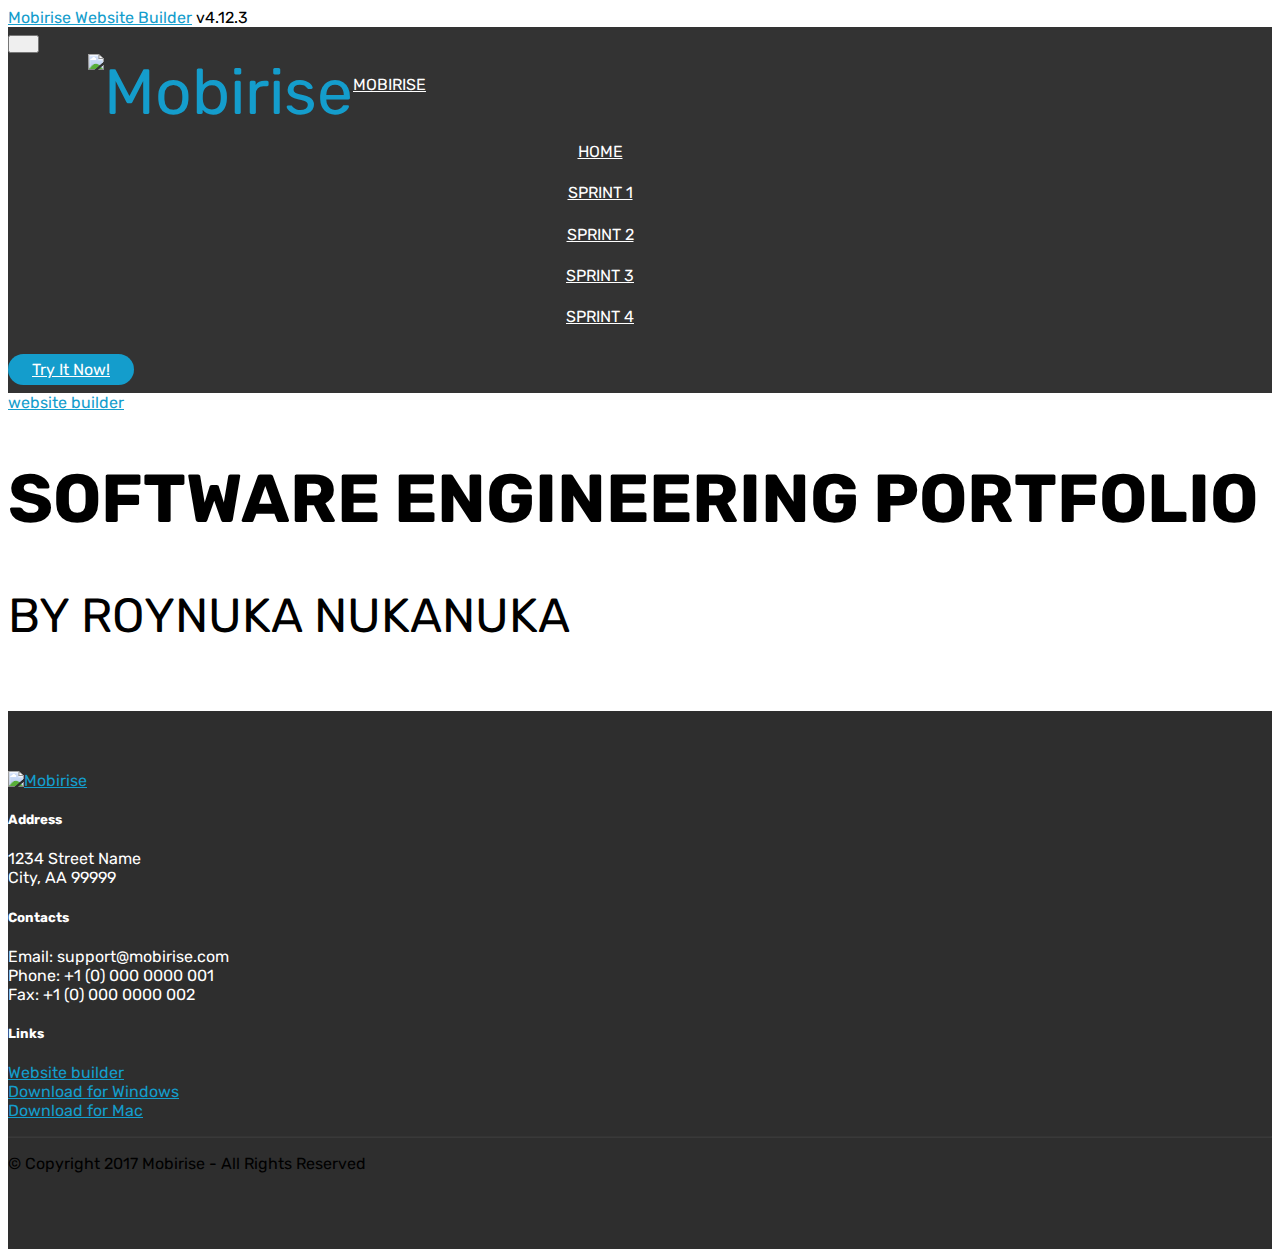
==== index.html @ 0e2e5649 "create github pages" ====
<!DOCTYPE html>
<html  >
<head>
  <!-- Site made with Mobirise Website Builder v4.12.3, https://mobirise.com -->
  <meta charset="UTF-8">
  <meta http-equiv="X-UA-Compatible" content="IE=edge">
  <meta name="generator" content="Mobirise v4.12.3, mobirise.com">
  <meta name="viewport" content="width=device-width, initial-scale=1, minimum-scale=1">
  <link rel="shortcut icon" href="assets/images/logo2.png" type="image/x-icon">
  <meta name="description" content="">
  
  
  <title>Home</title>
  <link rel="stylesheet" href="assets/web/assets/mobirise-icons/mobirise-icons.css">
  <link rel="stylesheet" href="assets/bootstrap/css/bootstrap.min.css">
  <link rel="stylesheet" href="assets/bootstrap/css/bootstrap-grid.min.css">
  <link rel="stylesheet" href="assets/bootstrap/css/bootstrap-reboot.min.css">
  <link rel="stylesheet" href="assets/socicon/css/styles.css">
  <link rel="stylesheet" href="assets/tether/tether.min.css">
  <link rel="stylesheet" href="assets/dropdown/css/style.css">
  <link rel="stylesheet" href="assets/theme/css/style.css">
  <link rel="preload" as="style" href="assets/mobirise/css/mbr-additional.css"><link rel="stylesheet" href="assets/mobirise/css/mbr-additional.css" type="text/css">
  
  
  
</head>
<body>
  <section class="menu cid-qTkzRZLJNu" once="menu" id="menu1-0">

    

    <nav class="navbar navbar-expand beta-menu navbar-dropdown align-items-center navbar-fixed-top navbar-toggleable-sm">
        <button class="navbar-toggler navbar-toggler-right" type="button" data-toggle="collapse" data-target="#navbarSupportedContent" aria-controls="navbarSupportedContent" aria-expanded="false" aria-label="Toggle navigation">
            <div class="hamburger">
                <span></span>
                <span></span>
                <span></span>
                <span></span>
            </div>
        </button>
        <div class="menu-logo">
            <div class="navbar-brand">
                <span class="navbar-logo">
                    <a href="https://mobirise.com">
                         <img src="assets/images/logo2.png" alt="Mobirise" style="height: 3.8rem;">
                    </a>
                </span>
                <span class="navbar-caption-wrap">
                    <a class="navbar-caption text-white display-4" href="https://mobirise.com">
                        MOBIRISE
                    </a>
                </span>
            </div>
        </div>
        <div class="collapse navbar-collapse" id="navbarSupportedContent">
            <ul class="navbar-nav nav-dropdown" data-app-modern-menu="true"><li class="nav-item">
                    <a class="nav-link link text-white display-4" href="index.html">
                        
                        HOME</a>
                </li><li class="nav-item"><a class="nav-link link text-white display-4" href="page1.html">
                        
                        SPRINT 1</a></li>
                <li class="nav-item">
                    <a class="nav-link link text-white display-4" href="page2.html">SPRINT 2</a>
                </li><li class="nav-item"><a class="nav-link link text-white display-4" href="page3.html">SPRINT 3</a></li><li class="nav-item"><a class="nav-link link text-white display-4" href="page3.html">SPRINT 4</a></li></ul>
            <div class="navbar-buttons mbr-section-btn"><a class="btn btn-sm btn-primary display-4" href="https://mobirise.com">
                    <span class="mbri-save mbr-iconfont mbr-iconfont-btn "></span>
                    Try It Now!
                </a></div>
        </div>
    </nav>
</section>

<section class="engine"><a href="https://mobirise.info/c">website builder</a></section><section class="cid-qTkA127IK8 mbr-fullscreen mbr-parallax-background" id="header2-1">

    

    

    <div class="container align-center">
        <div class="row justify-content-md-center">
            <div class="mbr-white col-md-10">
                <h1 class="mbr-section-title mbr-bold pb-3 mbr-fonts-style display-1">SOFTWARE ENGINEERING PORTFOLIO</h1>
                
                <p class="mbr-text pb-3 mbr-fonts-style display-2">BY ROYNUKA NUKANUKA</p>
                <div class="mbr-section-btn"><a class="btn btn-md btn-white-outline display-4" href="https://mobirise.com">LETS START</a></div>
            </div>
        </div>
    </div>
    <div class="mbr-arrow hidden-sm-down" aria-hidden="true">
        <a href="#next">
            <i class="mbri-down mbr-iconfont"></i>
        </a>
    </div>
</section>

<section class="cid-qTkAaeaxX5" id="footer1-2">

    

    

    <div class="container">
        <div class="media-container-row content text-white">
            <div class="col-12 col-md-3">
                <div class="media-wrap">
                    <a href="https://mobirise.com/">
                        <img src="assets/images/logo2.png" alt="Mobirise">
                    </a>
                </div>
            </div>
            <div class="col-12 col-md-3 mbr-fonts-style display-7">
                <h5 class="pb-3">
                    Address
                </h5>
                <p class="mbr-text">
                    1234 Street Name
                    <br>City, AA 99999
                </p>
            </div>
            <div class="col-12 col-md-3 mbr-fonts-style display-7">
                <h5 class="pb-3">
                    Contacts
                </h5>
                <p class="mbr-text">
                    Email: support@mobirise.com
                    <br>Phone: +1 (0) 000 0000 001
                    <br>Fax: +1 (0) 000 0000 002
                </p>
            </div>
            <div class="col-12 col-md-3 mbr-fonts-style display-7">
                <h5 class="pb-3">
                    Links
                </h5>
                <p class="mbr-text">
                    <a class="text-primary" href="https://mobirise.com/">Website builder</a>
                    <br><a class="text-primary" href="https://mobirise.com/mobirise-free-win.zip">Download for Windows</a>
                    <br><a class="text-primary" href="https://mobirise.com/mobirise-free-mac.zip">Download for Mac</a>
                </p>
            </div>
        </div>
        <div class="footer-lower">
            <div class="media-container-row">
                <div class="col-sm-12">
                    <hr>
                </div>
            </div>
            <div class="media-container-row mbr-white">
                <div class="col-sm-6 copyright">
                    <p class="mbr-text mbr-fonts-style display-7">
                        © Copyright 2017 Mobirise - All Rights Reserved
                    </p>
                </div>
                <div class="col-md-6">
                    <div class="social-list align-right">
                        <div class="soc-item">
                            <a href="https://twitter.com/mobirise" target="_blank">
                                <span class="socicon-twitter socicon mbr-iconfont mbr-iconfont-social"></span>
                            </a>
                        </div>
                        <div class="soc-item">
                            <a href="https://www.facebook.com/pages/Mobirise/1616226671953247" target="_blank">
                                <span class="socicon-facebook socicon mbr-iconfont mbr-iconfont-social"></span>
                            </a>
                        </div>
                        <div class="soc-item">
                            <a href="https://www.youtube.com/c/mobirise" target="_blank">
                                <span class="socicon-youtube socicon mbr-iconfont mbr-iconfont-social"></span>
                            </a>
                        </div>
                        <div class="soc-item">
                            <a href="https://instagram.com/mobirise" target="_blank">
                                <span class="socicon-instagram socicon mbr-iconfont mbr-iconfont-social"></span>
                            </a>
                        </div>
                        <div class="soc-item">
                            <a href="https://plus.google.com/u/0/+Mobirise" target="_blank">
                                <span class="socicon-googleplus socicon mbr-iconfont mbr-iconfont-social"></span>
                            </a>
                        </div>
                        <div class="soc-item">
                            <a href="https://www.behance.net/Mobirise" target="_blank">
                                <span class="socicon-behance socicon mbr-iconfont mbr-iconfont-social"></span>
                            </a>
                        </div>
                    </div>
                </div>
            </div>
        </div>
    </div>
</section>


  <script src="assets/web/assets/jquery/jquery.min.js"></script>
  <script src="assets/popper/popper.min.js"></script>
  <script src="assets/bootstrap/js/bootstrap.min.js"></script>
  <script src="assets/tether/tether.min.js"></script>
  <script src="assets/dropdown/js/nav-dropdown.js"></script>
  <script src="assets/dropdown/js/navbar-dropdown.js"></script>
  <script src="assets/touchswipe/jquery.touch-swipe.min.js"></script>
  <script src="assets/parallax/jarallax.min.js"></script>
  <script src="assets/smoothscroll/smooth-scroll.js"></script>
  <script src="assets/theme/js/script.js"></script>
  
  
</body>
</html>
---- assets/mobirise/css/mbr-additional.css ----
@import url(https://fonts.googleapis.com/css?family=Rubik:300,300i,400,400i,500,500i,700,700i,900,900i&display=swap);





body {
  font-family: Rubik;
}
.display-1 {
  font-family: 'Rubik', sans-serif;
  font-size: 4.25rem;
  font-display: swap;
}
.display-1 > .mbr-iconfont {
  font-size: 6.8rem;
}
.display-2 {
  font-family: 'Rubik', sans-serif;
  font-size: 3rem;
  font-display: swap;
}
.display-2 > .mbr-iconfont {
  font-size: 4.8rem;
}
.display-4 {
  font-family: 'Rubik', sans-serif;
  font-size: 1rem;
  font-display: swap;
}
.display-4 > .mbr-iconfont {
  font-size: 1.6rem;
}
.display-5 {
  font-family: 'Rubik', sans-serif;
  font-size: 1.5rem;
  font-display: swap;
}
.display-5 > .mbr-iconfont {
  font-size: 2.4rem;
}
.display-7 {
  font-family: 'Rubik', sans-serif;
  font-size: 1rem;
  font-display: swap;
}
.display-7 > .mbr-iconfont {
  font-size: 1.6rem;
}
/* ---- Fluid typography for mobile devices ---- */
/* 1.4 - font scale ratio ( bootstrap == 1.42857 ) */
/* 100vw - current viewport width */
/* (48 - 20)  48 == 48rem == 768px, 20 == 20rem == 320px(minimal supported viewport) */
/* 0.65 - min scale variable, may vary */
@media (max-width: 768px) {
  .display-1 {
    font-size: 3.4rem;
    font-size: calc( 2.1374999999999997rem + (4.25 - 2.1374999999999997) * ((100vw - 20rem) / (48 - 20)));
    line-height: calc( 1.4 * (2.1374999999999997rem + (4.25 - 2.1374999999999997) * ((100vw - 20rem) / (48 - 20))));
  }
  .display-2 {
    font-size: 2.4rem;
    font-size: calc( 1.7rem + (3 - 1.7) * ((100vw - 20rem) / (48 - 20)));
    line-height: calc( 1.4 * (1.7rem + (3 - 1.7) * ((100vw - 20rem) / (48 - 20))));
  }
  .display-4 {
    font-size: 0.8rem;
    font-size: calc( 1rem + (1 - 1) * ((100vw - 20rem) / (48 - 20)));
    line-height: calc( 1.4 * (1rem + (1 - 1) * ((100vw - 20rem) / (48 - 20))));
  }
  .display-5 {
    font-size: 1.2rem;
    font-size: calc( 1.175rem + (1.5 - 1.175) * ((100vw - 20rem) / (48 - 20)));
    line-height: calc( 1.4 * (1.175rem + (1.5 - 1.175) * ((100vw - 20rem) / (48 - 20))));
  }
}
/* Buttons */
.btn {
  padding: 1rem 3rem;
  border-radius: 3px;
}
.btn-sm {
  padding: 0.6rem 1.5rem;
  border-radius: 3px;
}
.btn-md {
  padding: 1rem 3rem;
  border-radius: 3px;
}
.btn-lg {
  padding: 1.2rem 3.2rem;
  border-radius: 3px;
}
.bg-primary {
  background-color: #149dcc !important;
}
.bg-success {
  background-color: #f7ed4a !important;
}
.bg-info {
  background-color: #82786e !important;
}
.bg-warning {
  background-color: #879a9f !important;
}
.bg-danger {
  background-color: #b1a374 !important;
}
.btn-primary,
.btn-primary:active {
  background-color: #149dcc !important;
  border-color: #149dcc !important;
  color: #ffffff !important;
}
.btn-primary:hover,
.btn-primary:focus,
.btn-primary.focus,
.btn-primary.active {
  color: #ffffff !important;
  background-color: #0d6786 !important;
  border-color: #0d6786 !important;
}
.btn-primary.disabled,
.btn-primary:disabled {
  color: #ffffff !important;
  background-color: #0d6786 !important;
  border-color: #0d6786 !important;
}
.btn-secondary,
.btn-secondary:active {
  background-color: #ff3366 !important;
  border-color: #ff3366 !important;
  color: #ffffff !important;
}
.btn-secondary:hover,
.btn-secondary:focus,
.btn-secondary.focus,
.btn-secondary.active {
  color: #ffffff !important;
  background-color: #e50039 !important;
  border-color: #e50039 !important;
}
.btn-secondary.disabled,
.btn-secondary:disabled {
  color: #ffffff !important;
  background-color: #e50039 !important;
  border-color: #e50039 !important;
}
.btn-info,
.btn-info:active {
  background-color: #82786e !important;
  border-color: #82786e !important;
  color: #ffffff !important;
}
.btn-info:hover,
.btn-info:focus,
.btn-info.focus,
.btn-info.active {
  color: #ffffff !important;
  background-color: #59524b !important;
  border-color: #59524b !important;
}
.btn-info.disabled,
.btn-info:disabled {
  color: #ffffff !important;
  background-color: #59524b !important;
  border-color: #59524b !important;
}
.btn-success,
.btn-success:active {
  background-color: #f7ed4a !important;
  border-color: #f7ed4a !important;
  color: #3f3c03 !important;
}
.btn-success:hover,
.btn-success:focus,
.btn-success.focus,
.btn-success.active {
  color: #3f3c03 !important;
  background-color: #eadd0a !important;
  border-color: #eadd0a !important;
}
.btn-success.disabled,
.btn-success:disabled {
  color: #3f3c03 !important;
  background-color: #eadd0a !important;
  border-color: #eadd0a !important;
}
.btn-warning,
.btn-warning:active {
  background-color: #879a9f !important;
  border-color: #879a9f !important;
  color: #ffffff !important;
}
.btn-warning:hover,
.btn-warning:focus,
.btn-warning.focus,
.btn-warning.active {
  color: #ffffff !important;
  background-color: #617479 !important;
  border-color: #617479 !important;
}
.btn-warning.disabled,
.btn-warning:disabled {
  color: #ffffff !important;
  background-color: #617479 !important;
  border-color: #617479 !important;
}
.btn-danger,
.btn-danger:active {
  background-color: #b1a374 !important;
  border-color: #b1a374 !important;
  color: #ffffff !important;
}
.btn-danger:hover,
.btn-danger:focus,
.btn-danger.focus,
.btn-danger.active {
  color: #ffffff !important;
  background-color: #8b7d4e !important;
  border-color: #8b7d4e !important;
}
.btn-danger.disabled,
.btn-danger:disabled {
  color: #ffffff !important;
  background-color: #8b7d4e !important;
  border-color: #8b7d4e !important;
}
.btn-white {
  color: #333333 !important;
}
.btn-white,
.btn-white:active {
  background-color: #ffffff !important;
  border-color: #ffffff !important;
  color: #808080 !important;
}
.btn-white:hover,
.btn-white:focus,
.btn-white.focus,
.btn-white.active {
  color: #808080 !important;
  background-color: #d9d9d9 !important;
  border-color: #d9d9d9 !important;
}
.btn-white.disabled,
.btn-white:disabled {
  color: #808080 !important;
  background-color: #d9d9d9 !important;
  border-color: #d9d9d9 !important;
}
.btn-black,
.btn-black:active {
  background-color: #333333 !important;
  border-color: #333333 !important;
  color: #ffffff !important;
}
.btn-black:hover,
.btn-black:focus,
.btn-black.focus,
.btn-black.active {
  color: #ffffff !important;
  background-color: #0d0d0d !important;
  border-color: #0d0d0d !important;
}
.btn-black.disabled,
.btn-black:disabled {
  color: #ffffff !important;
  background-color: #0d0d0d !important;
  border-color: #0d0d0d !important;
}
.btn-primary-outline,
.btn-primary-outline:active {
  background: none;
  border-color: #0b566f;
  color: #0b566f;
}
.btn-primary-outline:hover,
.btn-primary-outline:focus,
.btn-primary-outline.focus,
.btn-primary-outline.active {
  color: #ffffff;
  background-color: #149dcc;
  border-color: #149dcc;
}
.btn-primary-outline.disabled,
.btn-primary-outline:disabled {
  color: #ffffff !important;
  background-color: #149dcc !important;
  border-color: #149dcc !important;
}
.btn-secondary-outline,
.btn-secondary-outline:active {
  background: none;
  border-color: #cc0033;
  color: #cc0033;
}
.btn-secondary-outline:hover,
.btn-secondary-outline:focus,
.btn-secondary-outline.focus,
.btn-secondary-outline.active {
  color: #ffffff;
  background-color: #ff3366;
  border-color: #ff3366;
}
.btn-secondary-outline.disabled,
.btn-secondary-outline:disabled {
  color: #ffffff !important;
  background-color: #ff3366 !important;
  border-color: #ff3366 !important;
}
.btn-info-outline,
.btn-info-outline:active {
  background: none;
  border-color: #4b453f;
  color: #4b453f;
}
.btn-info-outline:hover,
.btn-info-outline:focus,
.btn-info-outline.focus,
.btn-info-outline.active {
  color: #ffffff;
  background-color: #82786e;
  border-color: #82786e;
}
.btn-info-outline.disabled,
.btn-info-outline:disabled {
  color: #ffffff !important;
  background-color: #82786e !important;
  border-color: #82786e !important;
}
.btn-success-outline,
.btn-success-outline:active {
  background: none;
  border-color: #d2c609;
  color: #d2c609;
}
.btn-success-outline:hover,
.btn-success-outline:focus,
.btn-success-outline.focus,
.btn-success-outline.active {
  color: #3f3c03;
  background-color: #f7ed4a;
  border-color: #f7ed4a;
}
.btn-success-outline.disabled,
.btn-success-outline:disabled {
  color: #3f3c03 !important;
  background-color: #f7ed4a !important;
  border-color: #f7ed4a !important;
}
.btn-warning-outline,
.btn-warning-outline:active {
  background: none;
  border-color: #55666b;
  color: #55666b;
}
.btn-warning-outline:hover,
.btn-warning-outline:focus,
.btn-warning-outline.focus,
.btn-warning-outline.active {
  color: #ffffff;
  background-color: #879a9f;
  border-color: #879a9f;
}
.btn-warning-outline.disabled,
.btn-warning-outline:disabled {
  color: #ffffff !important;
  background-color: #879a9f !important;
  border-color: #879a9f !important;
}
.btn-danger-outline,
.btn-danger-outline:active {
  background: none;
  border-color: #7a6e45;
  color: #7a6e45;
}
.btn-danger-outline:hover,
.btn-danger-outline:focus,
.btn-danger-outline.focus,
.btn-danger-outline.active {
  color: #ffffff;
  background-color: #b1a374;
  border-color: #b1a374;
}
.btn-danger-outline.disabled,
.btn-danger-outline:disabled {
  color: #ffffff !important;
  background-color: #b1a374 !important;
  border-color: #b1a374 !important;
}
.btn-black-outline,
.btn-black-outline:active {
  background: none;
  border-color: #000000;
  color: #000000;
}
.btn-black-outline:hover,
.btn-black-outline:focus,
.btn-black-outline.focus,
.btn-black-outline.active {
  color: #ffffff;
  background-color: #333333;
  border-color: #333333;
}
.btn-black-outline.disabled,
.btn-black-outline:disabled {
  color: #ffffff !important;
  background-color: #333333 !important;
  border-color: #333333 !important;
}
.btn-white-outline,
.btn-white-outline:active,
.btn-white-outline.active {
  background: none;
  border-color: #ffffff;
  color: #ffffff;
}
.btn-white-outline:hover,
.btn-white-outline:focus,
.btn-white-outline.focus {
  color: #333333;
  background-color: #ffffff;
  border-color: #ffffff;
}
.text-primary {
  color: #149dcc !important;
}
.text-secondary {
  color: #ff3366 !important;
}
.text-success {
  color: #f7ed4a !important;
}
.text-info {
  color: #82786e !important;
}
.text-warning {
  color: #879a9f !important;
}
.text-danger {
  color: #b1a374 !important;
}
.text-white {
  color: #ffffff !important;
}
.text-black {
  color: #000000 !important;
}
a.text-primary:hover,
a.text-primary:focus {
  color: #0b566f !important;
}
a.text-secondary:hover,
a.text-secondary:focus {
  color: #cc0033 !important;
}
a.text-success:hover,
a.text-success:focus {
  color: #d2c609 !important;
}
a.text-info:hover,
a.text-info:focus {
  color: #4b453f !important;
}
a.text-warning:hover,
a.text-warning:focus {
  color: #55666b !important;
}
a.text-danger:hover,
a.text-danger:focus {
  color: #7a6e45 !important;
}
a.text-white:hover,
a.text-white:focus {
  color: #b3b3b3 !important;
}
a.text-black:hover,
a.text-black:focus {
  color: #4d4d4d !important;
}
.alert-success {
  background-color: #70c770;
}
.alert-info {
  background-color: #82786e;
}
.alert-warning {
  background-color: #879a9f;
}
.alert-danger {
  background-color: #b1a374;
}
.mbr-section-btn a.btn:not(.btn-form) {
  border-radius: 100px;
}
.mbr-section-btn a.btn:not(.btn-form):hover,
.mbr-section-btn a.btn:not(.btn-form):focus {
  box-shadow: none !important;
}
.mbr-section-btn a.btn:not(.btn-form):hover,
.mbr-section-btn a.btn:not(.btn-form):focus {
  box-shadow: 0 10px 40px 0 rgba(0, 0, 0, 0.2) !important;
  -webkit-box-shadow: 0 10px 40px 0 rgba(0, 0, 0, 0.2) !important;
}
.mbr-gallery-filter li a {
  border-radius: 100px !important;
}
.mbr-gallery-filter li.active .btn {
  background-color: #149dcc;
  border-color: #149dcc;
  color: #ffffff;
}
.mbr-gallery-filter li.active .btn:focus {
  box-shadow: none;
}
.nav-tabs .nav-link {
  border-radius: 100px !important;
}
a,
a:hover {
  color: #149dcc;
}
.mbr-plan-header.bg-primary .mbr-plan-subtitle,
.mbr-plan-header.bg-primary .mbr-plan-price-desc {
  color: #b4e6f8;
}
.mbr-plan-header.bg-success .mbr-plan-subtitle,
.mbr-plan-header.bg-success .mbr-plan-price-desc {
  color: #ffffff;
}
.mbr-plan-header.bg-info .mbr-plan-subtitle,
.mbr-plan-header.bg-info .mbr-plan-price-desc {
  color: #beb8b2;
}
.mbr-plan-header.bg-warning .mbr-plan-subtitle,
.mbr-plan-header.bg-warning .mbr-plan-price-desc {
  color: #ced6d8;
}
.mbr-plan-header.bg-danger .mbr-plan-subtitle,
.mbr-plan-header.bg-danger .mbr-plan-price-desc {
  color: #dfd9c6;
}
/* Scroll to top button*/
.scrollToTop_wraper {
  display: none;
}
.form-control {
  font-family: 'Rubik', sans-serif;
  font-size: 1rem;
  font-display: swap;
}
.form-control > .mbr-iconfont {
  font-size: 1.6rem;
}
blockquote {
  border-color: #149dcc;
}
/* Forms */
.mbr-form .btn {
  margin: .4rem 0;
}
.mbr-form .input-group-btn a.btn {
  border-radius: 100px !important;
}
.mbr-form .input-group-btn a.btn:hover {
  box-shadow: 0 10px 40px 0 rgba(0, 0, 0, 0.2);
}
.mbr-form .input-group-btn button[type="submit"] {
  border-radius: 100px !important;
  padding: 1rem 3rem;
}
.mbr-form .input-group-btn button[type="submit"]:hover {
  box-shadow: 0 10px 40px 0 rgba(0, 0, 0, 0.2);
}
.form2 .form-control {
  border-top-left-radius: 100px;
  border-bottom-left-radius: 100px;
}
.form2 .input-group-btn a.btn {
  border-top-left-radius: 0 !important;
  border-bottom-left-radius: 0 !important;
}
.form2 .input-group-btn button[type="submit"] {
  border-top-left-radius: 0 !important;
  border-bottom-left-radius: 0 !important;
}
.form3 input[type="email"] {
  border-radius: 100px !important;
}
@media (max-width: 349px) {
  .form2 input[type="email"] {
    border-radius: 100px !important;
  }
  .form2 .input-group-btn a.btn {
    border-radius: 100px !important;
  }
  .form2 .input-group-btn button[type="submit"] {
    border-radius: 100px !important;
  }
}
@media (max-width: 767px) {
  .btn {
    font-size: .75rem !important;
  }
  .btn .mbr-iconfont {
    font-size: 1rem !important;
  }
}
/* Footer */
.mbr-footer-content li::before,
.mbr-footer .mbr-contacts li::before {
  background: #149dcc;
}
.mbr-footer-content li a:hover,
.mbr-footer .mbr-contacts li a:hover {
  color: #149dcc;
}
.footer3 input[type="email"],
.footer4 input[type="email"] {
  border-radius: 100px !important;
}
.footer3 .input-group-btn a.btn,
.footer4 .input-group-btn a.btn {
  border-radius: 100px !important;
}
.footer3 .input-group-btn button[type="submit"],
.footer4 .input-group-btn button[type="submit"] {
  border-radius: 100px !important;
}
/* Headers*/
.header13 .form-inline input[type="email"],
.header14 .form-inline input[type="email"] {
  border-radius: 100px;
}
.header13 .form-inline input[type="text"],
.header14 .form-inline input[type="text"] {
  border-radius: 100px;
}
.header13 .form-inline input[type="tel"],
.header14 .form-inline input[type="tel"] {
  border-radius: 100px;
}
.header13 .form-inline a.btn,
.header14 .form-inline a.btn {
  border-radius: 100px;
}
.header13 .form-inline button,
.header14 .form-inline button {
  border-radius: 100px !important;
}
@media screen and (-ms-high-contrast: active), (-ms-high-contrast: none) {
  .card-wrapper {
    flex: auto !important;
  }
}
.jq-selectbox li:hover,
.jq-selectbox li.selected {
  background-color: #149dcc;
  color: #ffffff;
}
.jq-selectbox .jq-selectbox__trigger-arrow,
.jq-number__spin.minus:after,
.jq-number__spin.plus:after {
  transition: 0.4s;
  border-top-color: currentColor;
  border-bottom-color: currentColor;
}
.jq-selectbox:hover .jq-selectbox__trigger-arrow,
.jq-number__spin.minus:hover:after,
.jq-number__spin.plus:hover:after {
  border-top-color: #149dcc;
  border-bottom-color: #149dcc;
}
.xdsoft_datetimepicker .xdsoft_calendar td.xdsoft_default,
.xdsoft_datetimepicker .xdsoft_calendar td.xdsoft_current,
.xdsoft_datetimepicker .xdsoft_timepicker .xdsoft_time_box > div > div.xdsoft_current {
  color: #ffffff !important;
  background-color: #149dcc !important;
  box-shadow: none !important;
}
.xdsoft_datetimepicker .xdsoft_calendar td:hover,
.xdsoft_datetimepicker .xdsoft_timepicker .xdsoft_time_box > div > div:hover {
  color: #ffffff !important;
  background: #ff3366 !important;
  box-shadow: none !important;
}
.lazy-bg {
  background-image: none !important;
}
.lazy-placeholder:not(section),
.lazy-none {
  display: block;
  position: relative;
  padding-bottom: 56.25%;
}
iframe.lazy-placeholder,
.lazy-placeholder:after {
  content: '';
  position: absolute;
  width: 100px;
  height: 100px;
  background: transparent no-repeat center;
  background-size: contain;
  top: 50%;
  left: 50%;
  transform: translateX(-50%) translateY(-50%);
  background-image: url("data:image/svg+xml;charset=UTF-8,%3csvg width='32' height='32' viewBox='0 0 64 64' xmlns='http://www.w3.org/2000/svg' stroke='%23149dcc' %3e%3cg fill='none' fill-rule='evenodd'%3e%3cg transform='translate(16 16)' stroke-width='2'%3e%3ccircle stroke-opacity='.5' cx='16' cy='16' r='16'/%3e%3cpath d='M32 16c0-9.94-8.06-16-16-16'%3e%3canimateTransform attributeName='transform' type='rotate' from='0 16 16' to='360 16 16' dur='1s' repeatCount='indefinite'/%3e%3c/path%3e%3c/g%3e%3c/g%3e%3c/svg%3e");
}
section.lazy-placeholder:after {
  opacity: 0.3;
}
.cid-qTkzRZLJNu .navbar {
  padding: .5rem 0;
  background: #333333;
  transition: none;
  min-height: 77px;
}
.cid-qTkzRZLJNu .navbar-dropdown.bg-color.transparent.opened {
  background: #333333;
}
.cid-qTkzRZLJNu a {
  font-style: normal;
}
.cid-qTkzRZLJNu .nav-item span {
  padding-right: 0.4em;
  line-height: 0.5em;
  vertical-align: text-bottom;
  position: relative;
  text-decoration: none;
}
.cid-qTkzRZLJNu .nav-item a {
  display: flex;
  align-items: center;
  justify-content: center;
  padding: 0.7rem 0 !important;
  margin: 0rem .65rem !important;
}
.cid-qTkzRZLJNu .nav-item:focus,
.cid-qTkzRZLJNu .nav-link:focus {
  outline: none;
}
.cid-qTkzRZLJNu .btn {
  padding: 0.4rem 1.5rem;
  display: inline-flex;
  align-items: center;
}
.cid-qTkzRZLJNu .btn .mbr-iconfont {
  font-size: 1.6rem;
}
.cid-qTkzRZLJNu .menu-logo {
  margin-right: auto;
}
.cid-qTkzRZLJNu .menu-logo .navbar-brand {
  display: flex;
  margin-left: 5rem;
  padding: 0;
  transition: padding .2s;
  min-height: 3.8rem;
  align-items: center;
}
.cid-qTkzRZLJNu .menu-logo .navbar-brand .navbar-caption-wrap {
  display: -webkit-flex;
  -webkit-align-items: center;
  align-items: center;
  word-break: break-word;
  min-width: 7rem;
  margin: .3rem 0;
}
.cid-qTkzRZLJNu .menu-logo .navbar-brand .navbar-caption-wrap .navbar-caption {
  line-height: 1.2rem !important;
  padding-right: 2rem;
}
.cid-qTkzRZLJNu .menu-logo .navbar-brand .navbar-logo {
  font-size: 4rem;
  transition: font-size 0.25s;
}
.cid-qTkzRZLJNu .menu-logo .navbar-brand .navbar-logo img {
  display: flex;
}
.cid-qTkzRZLJNu .menu-logo .navbar-brand .navbar-logo .mbr-iconfont {
  transition: font-size 0.25s;
}
.cid-qTkzRZLJNu .navbar-toggleable-sm .navbar-collapse {
  justify-content: flex-end;
  -webkit-justify-content: flex-end;
  padding-right: 5rem;
  width: auto;
}
.cid-qTkzRZLJNu .navbar-toggleable-sm .navbar-collapse .navbar-nav {
  flex-wrap: wrap;
  -webkit-flex-wrap: wrap;
  padding-left: 0;
}
.cid-qTkzRZLJNu .navbar-toggleable-sm .navbar-collapse .navbar-nav .nav-item {
  -webkit-align-self: center;
  align-self: center;
}
.cid-qTkzRZLJNu .navbar-toggleable-sm .navbar-collapse .navbar-buttons {
  padding-left: 0;
  padding-bottom: 0;
}
.cid-qTkzRZLJNu .dropdown .dropdown-menu {
  background: #333333;
  display: none;
  position: absolute;
  min-width: 5rem;
  padding-top: 1.4rem;
  padding-bottom: 1.4rem;
  text-align: left;
}
.cid-qTkzRZLJNu .dropdown .dropdown-menu .dropdown-item {
  width: auto;
  padding: 0.235em 1.5385em 0.235em 1.5385em !important;
}
.cid-qTkzRZLJNu .dropdown .dropdown-menu .dropdown-item::after {
  right: 0.5rem;
}
.cid-qTkzRZLJNu .dropdown .dropdown-menu .dropdown-submenu {
  margin: 0;
}
.cid-qTkzRZLJNu .dropdown.open > .dropdown-menu {
  display: block;
}
.cid-qTkzRZLJNu .navbar-toggleable-sm.opened:after {
  position: absolute;
  width: 100vw;
  height: 100vh;
  content: '';
  background-color: rgba(0, 0, 0, 0.1);
  left: 0;
  bottom: 0;
  transform: translateY(100%);
  -webkit-transform: translateY(100%);
  z-index: 1000;
}
.cid-qTkzRZLJNu .navbar.navbar-short {
  min-height: 60px;
  transition: all .2s;
}
.cid-qTkzRZLJNu .navbar.navbar-short .navbar-toggler-right {
  top: 20px;
}
.cid-qTkzRZLJNu .navbar.navbar-short .navbar-logo a {
  font-size: 2.5rem !important;
  line-height: 2.5rem;
  transition: font-size 0.25s;
}
.cid-qTkzRZLJNu .navbar.navbar-short .navbar-logo a .mbr-iconfont {
  font-size: 2.5rem !important;
}
.cid-qTkzRZLJNu .navbar.navbar-short .navbar-logo a img {
  height: 3rem !important;
}
.cid-qTkzRZLJNu .navbar.navbar-short .navbar-brand {
  min-height: 3rem;
}
.cid-qTkzRZLJNu button.navbar-toggler {
  width: 31px;
  height: 18px;
  cursor: pointer;
  transition: all .2s;
  top: 1.5rem;
  right: 1rem;
}
.cid-qTkzRZLJNu button.navbar-toggler:focus {
  outline: none;
}
.cid-qTkzRZLJNu button.navbar-toggler .hamburger span {
  position: absolute;
  right: 0;
  width: 30px;
  height: 2px;
  border-right: 5px;
  background-color: #ffffff;
}
.cid-qTkzRZLJNu button.navbar-toggler .hamburger span:nth-child(1) {
  top: 0;
  transition: all .2s;
}
.cid-qTkzRZLJNu button.navbar-toggler .hamburger span:nth-child(2) {
  top: 8px;
  transition: all .15s;
}
.cid-qTkzRZLJNu button.navbar-toggler .hamburger span:nth-child(3) {
  top: 8px;
  transition: all .15s;
}
.cid-qTkzRZLJNu button.navbar-toggler .hamburger span:nth-child(4) {
  top: 16px;
  transition: all .2s;
}
.cid-qTkzRZLJNu nav.opened .hamburger span:nth-child(1) {
  top: 8px;
  width: 0;
  opacity: 0;
  right: 50%;
  transition: all .2s;
}
.cid-qTkzRZLJNu nav.opened .hamburger span:nth-child(2) {
  -webkit-transform: rotate(45deg);
  transform: rotate(45deg);
  transition: all .25s;
}
.cid-qTkzRZLJNu nav.opened .hamburger span:nth-child(3) {
  -webkit-transform: rotate(-45deg);
  transform: rotate(-45deg);
  transition: all .25s;
}
.cid-qTkzRZLJNu nav.opened .hamburger span:nth-child(4) {
  top: 8px;
  width: 0;
  opacity: 0;
  right: 50%;
  transition: all .2s;
}
.cid-qTkzRZLJNu .collapsed.navbar-expand {
  flex-direction: column;
}
.cid-qTkzRZLJNu .collapsed .btn {
  display: flex;
}
.cid-qTkzRZLJNu .collapsed .navbar-collapse {
  display: none !important;
  padding-right: 0 !important;
}
.cid-qTkzRZLJNu .collapsed .navbar-collapse.collapsing,
.cid-qTkzRZLJNu .collapsed .navbar-collapse.show {
  display: block !important;
}
.cid-qTkzRZLJNu .collapsed .navbar-collapse.collapsing .navbar-nav,
.cid-qTkzRZLJNu .collapsed .navbar-collapse.show .navbar-nav {
  display: block;
  text-align: center;
}
.cid-qTkzRZLJNu .collapsed .navbar-collapse.collapsing .navbar-nav .nav-item,
.cid-qTkzRZLJNu .collapsed .navbar-collapse.show .navbar-nav .nav-item {
  clear: both;
}
.cid-qTkzRZLJNu .collapsed .navbar-collapse.collapsing .navbar-buttons,
.cid-qTkzRZLJNu .collapsed .navbar-collapse.show .navbar-buttons {
  text-align: center;
}
.cid-qTkzRZLJNu .collapsed .navbar-collapse.collapsing .navbar-buttons:last-child,
.cid-qTkzRZLJNu .collapsed .navbar-collapse.show .navbar-buttons:last-child {
  margin-bottom: 1rem;
}
.cid-qTkzRZLJNu .collapsed button.navbar-toggler {
  display: block;
}
.cid-qTkzRZLJNu .collapsed .navbar-brand {
  margin-left: 1rem !important;
}
.cid-qTkzRZLJNu .collapsed .navbar-toggleable-sm {
  flex-direction: column;
  -webkit-flex-direction: column;
}
.cid-qTkzRZLJNu .collapsed .dropdown .dropdown-menu {
  width: 100%;
  text-align: center;
  position: relative;
  opacity: 0;
  display: block;
  height: 0;
  visibility: hidden;
  padding: 0;
  transition-duration: .5s;
  transition-property: opacity,padding,height;
}
.cid-qTkzRZLJNu .collapsed .dropdown.open > .dropdown-menu {
  position: relative;
  opacity: 1;
  height: auto;
  padding: 1.4rem 0;
  visibility: visible;
}
.cid-qTkzRZLJNu .collapsed .dropdown .dropdown-submenu {
  left: 0;
  text-align: center;
  width: 100%;
}
.cid-qTkzRZLJNu .collapsed .dropdown .dropdown-toggle[data-toggle="dropdown-submenu"]::after {
  margin-top: 0;
  position: inherit;
  right: 0;
  top: 50%;
  display: inline-block;
  width: 0;
  height: 0;
  margin-left: .3em;
  vertical-align: middle;
  content: "";
  border-top: .30em solid;
  border-right: .30em solid transparent;
  border-left: .30em solid transparent;
}
@media (max-width: 991px) {
  .cid-qTkzRZLJNu .navbar-expand {
    flex-direction: column;
  }
  .cid-qTkzRZLJNu img {
    height: 3.8rem !important;
  }
  .cid-qTkzRZLJNu .btn {
    display: flex;
  }
  .cid-qTkzRZLJNu button.navbar-toggler {
    display: block;
  }
  .cid-qTkzRZLJNu .navbar-brand {
    margin-left: 1rem !important;
  }
  .cid-qTkzRZLJNu .navbar-toggleable-sm {
    flex-direction: column;
    -webkit-flex-direction: column;
  }
  .cid-qTkzRZLJNu .navbar-collapse {
    display: none !important;
    padding-right: 0 !important;
  }
  .cid-qTkzRZLJNu .navbar-collapse.collapsing,
  .cid-qTkzRZLJNu .navbar-collapse.show {
    display: block !important;
  }
  .cid-qTkzRZLJNu .navbar-collapse.collapsing .navbar-nav,
  .cid-qTkzRZLJNu .navbar-collapse.show .navbar-nav {
    display: block;
    text-align: center;
  }
  .cid-qTkzRZLJNu .navbar-collapse.collapsing .navbar-nav .nav-item,
  .cid-qTkzRZLJNu .navbar-collapse.show .navbar-nav .nav-item {
    clear: both;
  }
  .cid-qTkzRZLJNu .navbar-collapse.collapsing .navbar-buttons,
  .cid-qTkzRZLJNu .navbar-collapse.show .navbar-buttons {
    text-align: center;
  }
  .cid-qTkzRZLJNu .navbar-collapse.collapsing .navbar-buttons:last-child,
  .cid-qTkzRZLJNu .navbar-collapse.show .navbar-buttons:last-child {
    margin-bottom: 1rem;
  }
  .cid-qTkzRZLJNu .dropdown .dropdown-menu {
    width: 100%;
    text-align: center;
    position: relative;
    opacity: 0;
    display: block;
    height: 0;
    visibility: hidden;
    padding: 0;
    transition-duration: .5s;
    transition-property: opacity,padding,height;
  }
  .cid-qTkzRZLJNu .dropdown.open > .dropdown-menu {
    position: relative;
    opacity: 1;
    height: auto;
    padding: 1.4rem 0;
    visibility: visible;
  }
  .cid-qTkzRZLJNu .dropdown .dropdown-submenu {
    left: 0;
    text-align: center;
    width: 100%;
  }
  .cid-qTkzRZLJNu .dropdown .dropdown-toggle[data-toggle="dropdown-submenu"]::after {
    margin-top: 0;
    position: inherit;
    right: 0;
    top: 50%;
    display: inline-block;
    width: 0;
    height: 0;
    margin-left: .3em;
    vertical-align: middle;
    content: "";
    border-top: .30em solid;
    border-right: .30em solid transparent;
    border-left: .30em solid transparent;
  }
}
@media (min-width: 767px) {
  .cid-qTkzRZLJNu .menu-logo {
    flex-shrink: 0;
  }
}
.cid-qTkzRZLJNu .navbar-collapse {
  flex-basis: auto;
}
.cid-qTkzRZLJNu .nav-link:hover,
.cid-qTkzRZLJNu .dropdown-item:hover {
  color: #c1c1c1 !important;
}
.cid-qTkA127IK8 {
  background-image: url("../../../assets/images/background4.jpg");
}
.cid-qTkAaeaxX5 {
  padding-top: 60px;
  padding-bottom: 60px;
  background-color: #2e2e2e;
}
@media (max-width: 767px) {
  .cid-qTkAaeaxX5 .content {
    text-align: center;
  }
  .cid-qTkAaeaxX5 .content > div:not(:last-child) {
    margin-bottom: 2rem;
  }
}
@media (max-width: 767px) {
  .cid-qTkAaeaxX5 .media-wrap {
    margin-bottom: 1rem;
  }
}
.cid-qTkAaeaxX5 .media-wrap .mbr-iconfont-logo {
  font-size: 7.5rem;
  color: #f36;
}
.cid-qTkAaeaxX5 .media-wrap img {
  height: 6rem;
}
@media (max-width: 767px) {
  .cid-qTkAaeaxX5 .footer-lower .copyright {
    margin-bottom: 1rem;
    text-align: center;
  }
}
.cid-qTkAaeaxX5 .footer-lower hr {
  margin: 1rem 0;
  border-color: #fff;
  opacity: .05;
}
.cid-qTkAaeaxX5 .footer-lower .social-list {
  padding-left: 0;
  margin-bottom: 0;
  list-style: none;
  display: flex;
  flex-wrap: wrap;
  justify-content: flex-end;
  -webkit-justify-content: flex-end;
}
.cid-qTkAaeaxX5 .footer-lower .social-list .mbr-iconfont-social {
  font-size: 1.3rem;
  color: #fff;
}
.cid-qTkAaeaxX5 .footer-lower .social-list .soc-item {
  margin: 0 .5rem;
}
.cid-qTkAaeaxX5 .footer-lower .social-list a {
  margin: 0;
  opacity: .5;
  -webkit-transition: .2s linear;
  transition: .2s linear;
}
.cid-qTkAaeaxX5 .footer-lower .social-list a:hover {
  opacity: 1;
}
@media (max-width: 767px) {
  .cid-qTkAaeaxX5 .footer-lower .social-list {
    justify-content: center;
    -webkit-justify-content: center;
  }
}
.cid-qTkzRZLJNu .navbar {
  padding: .5rem 0;
  background: #333333;
  transition: none;
  min-height: 77px;
}
.cid-qTkzRZLJNu .navbar-dropdown.bg-color.transparent.opened {
  background: #333333;
}
.cid-qTkzRZLJNu a {
  font-style: normal;
}
.cid-qTkzRZLJNu .nav-item span {
  padding-right: 0.4em;
  line-height: 0.5em;
  vertical-align: text-bottom;
  position: relative;
  text-decoration: none;
}
.cid-qTkzRZLJNu .nav-item a {
  display: flex;
  align-items: center;
  justify-content: center;
  padding: 0.7rem 0 !important;
  margin: 0rem .65rem !important;
}
.cid-qTkzRZLJNu .nav-item:focus,
.cid-qTkzRZLJNu .nav-link:focus {
  outline: none;
}
.cid-qTkzRZLJNu .btn {
  padding: 0.4rem 1.5rem;
  display: inline-flex;
  align-items: center;
}
.cid-qTkzRZLJNu .btn .mbr-iconfont {
  font-size: 1.6rem;
}
.cid-qTkzRZLJNu .menu-logo {
  margin-right: auto;
}
.cid-qTkzRZLJNu .menu-logo .navbar-brand {
  display: flex;
  margin-left: 5rem;
  padding: 0;
  transition: padding .2s;
  min-height: 3.8rem;
  align-items: center;
}
.cid-qTkzRZLJNu .menu-logo .navbar-brand .navbar-caption-wrap {
  display: -webkit-flex;
  -webkit-align-items: center;
  align-items: center;
  word-break: break-word;
  min-width: 7rem;
  margin: .3rem 0;
}
.cid-qTkzRZLJNu .menu-logo .navbar-brand .navbar-caption-wrap .navbar-caption {
  line-height: 1.2rem !important;
  padding-right: 2rem;
}
.cid-qTkzRZLJNu .menu-logo .navbar-brand .navbar-logo {
  font-size: 4rem;
  transition: font-size 0.25s;
}
.cid-qTkzRZLJNu .menu-logo .navbar-brand .navbar-logo img {
  display: flex;
}
.cid-qTkzRZLJNu .menu-logo .navbar-brand .navbar-logo .mbr-iconfont {
  transition: font-size 0.25s;
}
.cid-qTkzRZLJNu .navbar-toggleable-sm .navbar-collapse {
  justify-content: flex-end;
  -webkit-justify-content: flex-end;
  padding-right: 5rem;
  width: auto;
}
.cid-qTkzRZLJNu .navbar-toggleable-sm .navbar-collapse .navbar-nav {
  flex-wrap: wrap;
  -webkit-flex-wrap: wrap;
  padding-left: 0;
}
.cid-qTkzRZLJNu .navbar-toggleable-sm .navbar-collapse .navbar-nav .nav-item {
  -webkit-align-self: center;
  align-self: center;
}
.cid-qTkzRZLJNu .navbar-toggleable-sm .navbar-collapse .navbar-buttons {
  padding-left: 0;
  padding-bottom: 0;
}
.cid-qTkzRZLJNu .dropdown .dropdown-menu {
  background: #333333;
  display: none;
  position: absolute;
  min-width: 5rem;
  padding-top: 1.4rem;
  padding-bottom: 1.4rem;
  text-align: left;
}
.cid-qTkzRZLJNu .dropdown .dropdown-menu .dropdown-item {
  width: auto;
  padding: 0.235em 1.5385em 0.235em 1.5385em !important;
}
.cid-qTkzRZLJNu .dropdown .dropdown-menu .dropdown-item::after {
  right: 0.5rem;
}
.cid-qTkzRZLJNu .dropdown .dropdown-menu .dropdown-submenu {
  margin: 0;
}
.cid-qTkzRZLJNu .dropdown.open > .dropdown-menu {
  display: block;
}
.cid-qTkzRZLJNu .navbar-toggleable-sm.opened:after {
  position: absolute;
  width: 100vw;
  height: 100vh;
  content: '';
  background-color: rgba(0, 0, 0, 0.1);
  left: 0;
  bottom: 0;
  transform: translateY(100%);
  -webkit-transform: translateY(100%);
  z-index: 1000;
}
.cid-qTkzRZLJNu .navbar.navbar-short {
  min-height: 60px;
  transition: all .2s;
}
.cid-qTkzRZLJNu .navbar.navbar-short .navbar-toggler-right {
  top: 20px;
}
.cid-qTkzRZLJNu .navbar.navbar-short .navbar-logo a {
  font-size: 2.5rem !important;
  line-height: 2.5rem;
  transition: font-size 0.25s;
}
.cid-qTkzRZLJNu .navbar.navbar-short .navbar-logo a .mbr-iconfont {
  font-size: 2.5rem !important;
}
.cid-qTkzRZLJNu .navbar.navbar-short .navbar-logo a img {
  height: 3rem !important;
}
.cid-qTkzRZLJNu .navbar.navbar-short .navbar-brand {
  min-height: 3rem;
}
.cid-qTkzRZLJNu button.navbar-toggler {
  width: 31px;
  height: 18px;
  cursor: pointer;
  transition: all .2s;
  top: 1.5rem;
  right: 1rem;
}
.cid-qTkzRZLJNu button.navbar-toggler:focus {
  outline: none;
}
.cid-qTkzRZLJNu button.navbar-toggler .hamburger span {
  position: absolute;
  right: 0;
  width: 30px;
  height: 2px;
  border-right: 5px;
  background-color: #ffffff;
}
.cid-qTkzRZLJNu button.navbar-toggler .hamburger span:nth-child(1) {
  top: 0;
  transition: all .2s;
}
.cid-qTkzRZLJNu button.navbar-toggler .hamburger span:nth-child(2) {
  top: 8px;
  transition: all .15s;
}
.cid-qTkzRZLJNu button.navbar-toggler .hamburger span:nth-child(3) {
  top: 8px;
  transition: all .15s;
}
.cid-qTkzRZLJNu button.navbar-toggler .hamburger span:nth-child(4) {
  top: 16px;
  transition: all .2s;
}
.cid-qTkzRZLJNu nav.opened .hamburger span:nth-child(1) {
  top: 8px;
  width: 0;
  opacity: 0;
  right: 50%;
  transition: all .2s;
}
.cid-qTkzRZLJNu nav.opened .hamburger span:nth-child(2) {
  -webkit-transform: rotate(45deg);
  transform: rotate(45deg);
  transition: all .25s;
}
.cid-qTkzRZLJNu nav.opened .hamburger span:nth-child(3) {
  -webkit-transform: rotate(-45deg);
  transform: rotate(-45deg);
  transition: all .25s;
}
.cid-qTkzRZLJNu nav.opened .hamburger span:nth-child(4) {
  top: 8px;
  width: 0;
  opacity: 0;
  right: 50%;
  transition: all .2s;
}
.cid-qTkzRZLJNu .collapsed.navbar-expand {
  flex-direction: column;
}
.cid-qTkzRZLJNu .collapsed .btn {
  display: flex;
}
.cid-qTkzRZLJNu .collapsed .navbar-collapse {
  display: none !important;
  padding-right: 0 !important;
}
.cid-qTkzRZLJNu .collapsed .navbar-collapse.collapsing,
.cid-qTkzRZLJNu .collapsed .navbar-collapse.show {
  display: block !important;
}
.cid-qTkzRZLJNu .collapsed .navbar-collapse.collapsing .navbar-nav,
.cid-qTkzRZLJNu .collapsed .navbar-collapse.show .navbar-nav {
  display: block;
  text-align: center;
}
.cid-qTkzRZLJNu .collapsed .navbar-collapse.collapsing .navbar-nav .nav-item,
.cid-qTkzRZLJNu .collapsed .navbar-collapse.show .navbar-nav .nav-item {
  clear: both;
}
.cid-qTkzRZLJNu .collapsed .navbar-collapse.collapsing .navbar-buttons,
.cid-qTkzRZLJNu .collapsed .navbar-collapse.show .navbar-buttons {
  text-align: center;
}
.cid-qTkzRZLJNu .collapsed .navbar-collapse.collapsing .navbar-buttons:last-child,
.cid-qTkzRZLJNu .collapsed .navbar-collapse.show .navbar-buttons:last-child {
  margin-bottom: 1rem;
}
.cid-qTkzRZLJNu .collapsed button.navbar-toggler {
  display: block;
}
.cid-qTkzRZLJNu .collapsed .navbar-brand {
  margin-left: 1rem !important;
}
.cid-qTkzRZLJNu .collapsed .navbar-toggleable-sm {
  flex-direction: column;
  -webkit-flex-direction: column;
}
.cid-qTkzRZLJNu .collapsed .dropdown .dropdown-menu {
  width: 100%;
  text-align: center;
  position: relative;
  opacity: 0;
  display: block;
  height: 0;
  visibility: hidden;
  padding: 0;
  transition-duration: .5s;
  transition-property: opacity,padding,height;
}
.cid-qTkzRZLJNu .collapsed .dropdown.open > .dropdown-menu {
  position: relative;
  opacity: 1;
  height: auto;
  padding: 1.4rem 0;
  visibility: visible;
}
.cid-qTkzRZLJNu .collapsed .dropdown .dropdown-submenu {
  left: 0;
  text-align: center;
  width: 100%;
}
.cid-qTkzRZLJNu .collapsed .dropdown .dropdown-toggle[data-toggle="dropdown-submenu"]::after {
  margin-top: 0;
  position: inherit;
  right: 0;
  top: 50%;
  display: inline-block;
  width: 0;
  height: 0;
  margin-left: .3em;
  vertical-align: middle;
  content: "";
  border-top: .30em solid;
  border-right: .30em solid transparent;
  border-left: .30em solid transparent;
}
@media (max-width: 991px) {
  .cid-qTkzRZLJNu .navbar-expand {
    flex-direction: column;
  }
  .cid-qTkzRZLJNu img {
    height: 3.8rem !important;
  }
  .cid-qTkzRZLJNu .btn {
    display: flex;
  }
  .cid-qTkzRZLJNu button.navbar-toggler {
    display: block;
  }
  .cid-qTkzRZLJNu .navbar-brand {
    margin-left: 1rem !important;
  }
  .cid-qTkzRZLJNu .navbar-toggleable-sm {
    flex-direction: column;
    -webkit-flex-direction: column;
  }
  .cid-qTkzRZLJNu .navbar-collapse {
    display: none !important;
    padding-right: 0 !important;
  }
  .cid-qTkzRZLJNu .navbar-collapse.collapsing,
  .cid-qTkzRZLJNu .navbar-collapse.show {
    display: block !important;
  }
  .cid-qTkzRZLJNu .navbar-collapse.collapsing .navbar-nav,
  .cid-qTkzRZLJNu .navbar-collapse.show .navbar-nav {
    display: block;
    text-align: center;
  }
  .cid-qTkzRZLJNu .navbar-collapse.collapsing .navbar-nav .nav-item,
  .cid-qTkzRZLJNu .navbar-collapse.show .navbar-nav .nav-item {
    clear: both;
  }
  .cid-qTkzRZLJNu .navbar-collapse.collapsing .navbar-buttons,
  .cid-qTkzRZLJNu .navbar-collapse.show .navbar-buttons {
    text-align: center;
  }
  .cid-qTkzRZLJNu .navbar-collapse.collapsing .navbar-buttons:last-child,
  .cid-qTkzRZLJNu .navbar-collapse.show .navbar-buttons:last-child {
    margin-bottom: 1rem;
  }
  .cid-qTkzRZLJNu .dropdown .dropdown-menu {
    width: 100%;
    text-align: center;
    position: relative;
    opacity: 0;
    display: block;
    height: 0;
    visibility: hidden;
    padding: 0;
    transition-duration: .5s;
    transition-property: opacity,padding,height;
  }
  .cid-qTkzRZLJNu .dropdown.open > .dropdown-menu {
    position: relative;
    opacity: 1;
    height: auto;
    padding: 1.4rem 0;
    visibility: visible;
  }
  .cid-qTkzRZLJNu .dropdown .dropdown-submenu {
    left: 0;
    text-align: center;
    width: 100%;
  }
  .cid-qTkzRZLJNu .dropdown .dropdown-toggle[data-toggle="dropdown-submenu"]::after {
    margin-top: 0;
    position: inherit;
    right: 0;
    top: 50%;
    display: inline-block;
    width: 0;
    height: 0;
    margin-left: .3em;
    vertical-align: middle;
    content: "";
    border-top: .30em solid;
    border-right: .30em solid transparent;
    border-left: .30em solid transparent;
  }
}
@media (min-width: 767px) {
  .cid-qTkzRZLJNu .menu-logo {
    flex-shrink: 0;
  }
}
.cid-qTkzRZLJNu .navbar-collapse {
  flex-basis: auto;
}
.cid-qTkzRZLJNu .nav-link:hover,
.cid-qTkzRZLJNu .dropdown-item:hover {
  color: #c1c1c1 !important;
}
.cid-rWWQyTLoxP {
  padding-top: 90px;
  padding-bottom: 90px;
  background-color: #efefef;
}
.cid-rWWQyTLoxP P {
  color: #767676;
}
.cid-rWWSswRpFo {
  padding-top: 60px;
  padding-bottom: 60px;
  background-color: #ffffff;
}
.cid-rWWSswRpFo .mbr-text,
.cid-rWWSswRpFo blockquote {
  color: #767676;
}
.cid-qTkzRZLJNu .navbar {
  padding: .5rem 0;
  background: #333333;
  transition: none;
  min-height: 77px;
}
.cid-qTkzRZLJNu .navbar-dropdown.bg-color.transparent.opened {
  background: #333333;
}
.cid-qTkzRZLJNu a {
  font-style: normal;
}
.cid-qTkzRZLJNu .nav-item span {
  padding-right: 0.4em;
  line-height: 0.5em;
  vertical-align: text-bottom;
  position: relative;
  text-decoration: none;
}
.cid-qTkzRZLJNu .nav-item a {
  display: flex;
  align-items: center;
  justify-content: center;
  padding: 0.7rem 0 !important;
  margin: 0rem .65rem !important;
}
.cid-qTkzRZLJNu .nav-item:focus,
.cid-qTkzRZLJNu .nav-link:focus {
  outline: none;
}
.cid-qTkzRZLJNu .btn {
  padding: 0.4rem 1.5rem;
  display: inline-flex;
  align-items: center;
}
.cid-qTkzRZLJNu .btn .mbr-iconfont {
  font-size: 1.6rem;
}
.cid-qTkzRZLJNu .menu-logo {
  margin-right: auto;
}
.cid-qTkzRZLJNu .menu-logo .navbar-brand {
  display: flex;
  margin-left: 5rem;
  padding: 0;
  transition: padding .2s;
  min-height: 3.8rem;
  align-items: center;
}
.cid-qTkzRZLJNu .menu-logo .navbar-brand .navbar-caption-wrap {
  display: -webkit-flex;
  -webkit-align-items: center;
  align-items: center;
  word-break: break-word;
  min-width: 7rem;
  margin: .3rem 0;
}
.cid-qTkzRZLJNu .menu-logo .navbar-brand .navbar-caption-wrap .navbar-caption {
  line-height: 1.2rem !important;
  padding-right: 2rem;
}
.cid-qTkzRZLJNu .menu-logo .navbar-brand .navbar-logo {
  font-size: 4rem;
  transition: font-size 0.25s;
}
.cid-qTkzRZLJNu .menu-logo .navbar-brand .navbar-logo img {
  display: flex;
}
.cid-qTkzRZLJNu .menu-logo .navbar-brand .navbar-logo .mbr-iconfont {
  transition: font-size 0.25s;
}
.cid-qTkzRZLJNu .navbar-toggleable-sm .navbar-collapse {
  justify-content: flex-end;
  -webkit-justify-content: flex-end;
  padding-right: 5rem;
  width: auto;
}
.cid-qTkzRZLJNu .navbar-toggleable-sm .navbar-collapse .navbar-nav {
  flex-wrap: wrap;
  -webkit-flex-wrap: wrap;
  padding-left: 0;
}
.cid-qTkzRZLJNu .navbar-toggleable-sm .navbar-collapse .navbar-nav .nav-item {
  -webkit-align-self: center;
  align-self: center;
}
.cid-qTkzRZLJNu .navbar-toggleable-sm .navbar-collapse .navbar-buttons {
  padding-left: 0;
  padding-bottom: 0;
}
.cid-qTkzRZLJNu .dropdown .dropdown-menu {
  background: #333333;
  display: none;
  position: absolute;
  min-width: 5rem;
  padding-top: 1.4rem;
  padding-bottom: 1.4rem;
  text-align: left;
}
.cid-qTkzRZLJNu .dropdown .dropdown-menu .dropdown-item {
  width: auto;
  padding: 0.235em 1.5385em 0.235em 1.5385em !important;
}
.cid-qTkzRZLJNu .dropdown .dropdown-menu .dropdown-item::after {
  right: 0.5rem;
}
.cid-qTkzRZLJNu .dropdown .dropdown-menu .dropdown-submenu {
  margin: 0;
}
.cid-qTkzRZLJNu .dropdown.open > .dropdown-menu {
  display: block;
}
.cid-qTkzRZLJNu .navbar-toggleable-sm.opened:after {
  position: absolute;
  width: 100vw;
  height: 100vh;
  content: '';
  background-color: rgba(0, 0, 0, 0.1);
  left: 0;
  bottom: 0;
  transform: translateY(100%);
  -webkit-transform: translateY(100%);
  z-index: 1000;
}
.cid-qTkzRZLJNu .navbar.navbar-short {
  min-height: 60px;
  transition: all .2s;
}
.cid-qTkzRZLJNu .navbar.navbar-short .navbar-toggler-right {
  top: 20px;
}
.cid-qTkzRZLJNu .navbar.navbar-short .navbar-logo a {
  font-size: 2.5rem !important;
  line-height: 2.5rem;
  transition: font-size 0.25s;
}
.cid-qTkzRZLJNu .navbar.navbar-short .navbar-logo a .mbr-iconfont {
  font-size: 2.5rem !important;
}
.cid-qTkzRZLJNu .navbar.navbar-short .navbar-logo a img {
  height: 3rem !important;
}
.cid-qTkzRZLJNu .navbar.navbar-short .navbar-brand {
  min-height: 3rem;
}
.cid-qTkzRZLJNu button.navbar-toggler {
  width: 31px;
  height: 18px;
  cursor: pointer;
  transition: all .2s;
  top: 1.5rem;
  right: 1rem;
}
.cid-qTkzRZLJNu button.navbar-toggler:focus {
  outline: none;
}
.cid-qTkzRZLJNu button.navbar-toggler .hamburger span {
  position: absolute;
  right: 0;
  width: 30px;
  height: 2px;
  border-right: 5px;
  background-color: #ffffff;
}
.cid-qTkzRZLJNu button.navbar-toggler .hamburger span:nth-child(1) {
  top: 0;
  transition: all .2s;
}
.cid-qTkzRZLJNu button.navbar-toggler .hamburger span:nth-child(2) {
  top: 8px;
  transition: all .15s;
}
.cid-qTkzRZLJNu button.navbar-toggler .hamburger span:nth-child(3) {
  top: 8px;
  transition: all .15s;
}
.cid-qTkzRZLJNu button.navbar-toggler .hamburger span:nth-child(4) {
  top: 16px;
  transition: all .2s;
}
.cid-qTkzRZLJNu nav.opened .hamburger span:nth-child(1) {
  top: 8px;
  width: 0;
  opacity: 0;
  right: 50%;
  transition: all .2s;
}
.cid-qTkzRZLJNu nav.opened .hamburger span:nth-child(2) {
  -webkit-transform: rotate(45deg);
  transform: rotate(45deg);
  transition: all .25s;
}
.cid-qTkzRZLJNu nav.opened .hamburger span:nth-child(3) {
  -webkit-transform: rotate(-45deg);
  transform: rotate(-45deg);
  transition: all .25s;
}
.cid-qTkzRZLJNu nav.opened .hamburger span:nth-child(4) {
  top: 8px;
  width: 0;
  opacity: 0;
  right: 50%;
  transition: all .2s;
}
.cid-qTkzRZLJNu .collapsed.navbar-expand {
  flex-direction: column;
}
.cid-qTkzRZLJNu .collapsed .btn {
  display: flex;
}
.cid-qTkzRZLJNu .collapsed .navbar-collapse {
  display: none !important;
  padding-right: 0 !important;
}
.cid-qTkzRZLJNu .collapsed .navbar-collapse.collapsing,
.cid-qTkzRZLJNu .collapsed .navbar-collapse.show {
  display: block !important;
}
.cid-qTkzRZLJNu .collapsed .navbar-collapse.collapsing .navbar-nav,
.cid-qTkzRZLJNu .collapsed .navbar-collapse.show .navbar-nav {
  display: block;
  text-align: center;
}
.cid-qTkzRZLJNu .collapsed .navbar-collapse.collapsing .navbar-nav .nav-item,
.cid-qTkzRZLJNu .collapsed .navbar-collapse.show .navbar-nav .nav-item {
  clear: both;
}
.cid-qTkzRZLJNu .collapsed .navbar-collapse.collapsing .navbar-buttons,
.cid-qTkzRZLJNu .collapsed .navbar-collapse.show .navbar-buttons {
  text-align: center;
}
.cid-qTkzRZLJNu .collapsed .navbar-collapse.collapsing .navbar-buttons:last-child,
.cid-qTkzRZLJNu .collapsed .navbar-collapse.show .navbar-buttons:last-child {
  margin-bottom: 1rem;
}
.cid-qTkzRZLJNu .collapsed button.navbar-toggler {
  display: block;
}
.cid-qTkzRZLJNu .collapsed .navbar-brand {
  margin-left: 1rem !important;
}
.cid-qTkzRZLJNu .collapsed .navbar-toggleable-sm {
  flex-direction: column;
  -webkit-flex-direction: column;
}
.cid-qTkzRZLJNu .collapsed .dropdown .dropdown-menu {
  width: 100%;
  text-align: center;
  position: relative;
  opacity: 0;
  display: block;
  height: 0;
  visibility: hidden;
  padding: 0;
  transition-duration: .5s;
  transition-property: opacity,padding,height;
}
.cid-qTkzRZLJNu .collapsed .dropdown.open > .dropdown-menu {
  position: relative;
  opacity: 1;
  height: auto;
  padding: 1.4rem 0;
  visibility: visible;
}
.cid-qTkzRZLJNu .collapsed .dropdown .dropdown-submenu {
  left: 0;
  text-align: center;
  width: 100%;
}
.cid-qTkzRZLJNu .collapsed .dropdown .dropdown-toggle[data-toggle="dropdown-submenu"]::after {
  margin-top: 0;
  position: inherit;
  right: 0;
  top: 50%;
  display: inline-block;
  width: 0;
  height: 0;
  margin-left: .3em;
  vertical-align: middle;
  content: "";
  border-top: .30em solid;
  border-right: .30em solid transparent;
  border-left: .30em solid transparent;
}
@media (max-width: 991px) {
  .cid-qTkzRZLJNu .navbar-expand {
    flex-direction: column;
  }
  .cid-qTkzRZLJNu img {
    height: 3.8rem !important;
  }
  .cid-qTkzRZLJNu .btn {
    display: flex;
  }
  .cid-qTkzRZLJNu button.navbar-toggler {
    display: block;
  }
  .cid-qTkzRZLJNu .navbar-brand {
    margin-left: 1rem !important;
  }
  .cid-qTkzRZLJNu .navbar-toggleable-sm {
    flex-direction: column;
    -webkit-flex-direction: column;
  }
  .cid-qTkzRZLJNu .navbar-collapse {
    display: none !important;
    padding-right: 0 !important;
  }
  .cid-qTkzRZLJNu .navbar-collapse.collapsing,
  .cid-qTkzRZLJNu .navbar-collapse.show {
    display: block !important;
  }
  .cid-qTkzRZLJNu .navbar-collapse.collapsing .navbar-nav,
  .cid-qTkzRZLJNu .navbar-collapse.show .navbar-nav {
    display: block;
    text-align: center;
  }
  .cid-qTkzRZLJNu .navbar-collapse.collapsing .navbar-nav .nav-item,
  .cid-qTkzRZLJNu .navbar-collapse.show .navbar-nav .nav-item {
    clear: both;
  }
  .cid-qTkzRZLJNu .navbar-collapse.collapsing .navbar-buttons,
  .cid-qTkzRZLJNu .navbar-collapse.show .navbar-buttons {
    text-align: center;
  }
  .cid-qTkzRZLJNu .navbar-collapse.collapsing .navbar-buttons:last-child,
  .cid-qTkzRZLJNu .navbar-collapse.show .navbar-buttons:last-child {
    margin-bottom: 1rem;
  }
  .cid-qTkzRZLJNu .dropdown .dropdown-menu {
    width: 100%;
    text-align: center;
    position: relative;
    opacity: 0;
    display: block;
    height: 0;
    visibility: hidden;
    padding: 0;
    transition-duration: .5s;
    transition-property: opacity,padding,height;
  }
  .cid-qTkzRZLJNu .dropdown.open > .dropdown-menu {
    position: relative;
    opacity: 1;
    height: auto;
    padding: 1.4rem 0;
    visibility: visible;
  }
  .cid-qTkzRZLJNu .dropdown .dropdown-submenu {
    left: 0;
    text-align: center;
    width: 100%;
  }
  .cid-qTkzRZLJNu .dropdown .dropdown-toggle[data-toggle="dropdown-submenu"]::after {
    margin-top: 0;
    position: inherit;
    right: 0;
    top: 50%;
    display: inline-block;
    width: 0;
    height: 0;
    margin-left: .3em;
    vertical-align: middle;
    content: "";
    border-top: .30em solid;
    border-right: .30em solid transparent;
    border-left: .30em solid transparent;
  }
}
@media (min-width: 767px) {
  .cid-qTkzRZLJNu .menu-logo {
    flex-shrink: 0;
  }
}
.cid-qTkzRZLJNu .navbar-collapse {
  flex-basis: auto;
}
.cid-qTkzRZLJNu .nav-link:hover,
.cid-qTkzRZLJNu .dropdown-item:hover {
  color: #c1c1c1 !important;
}
.cid-qTkzRZLJNu .navbar {
  padding: .5rem 0;
  background: #333333;
  transition: none;
  min-height: 77px;
}
.cid-qTkzRZLJNu .navbar-dropdown.bg-color.transparent.opened {
  background: #333333;
}
.cid-qTkzRZLJNu a {
  font-style: normal;
}
.cid-qTkzRZLJNu .nav-item span {
  padding-right: 0.4em;
  line-height: 0.5em;
  vertical-align: text-bottom;
  position: relative;
  text-decoration: none;
}
.cid-qTkzRZLJNu .nav-item a {
  display: flex;
  align-items: center;
  justify-content: center;
  padding: 0.7rem 0 !important;
  margin: 0rem .65rem !important;
}
.cid-qTkzRZLJNu .nav-item:focus,
.cid-qTkzRZLJNu .nav-link:focus {
  outline: none;
}
.cid-qTkzRZLJNu .btn {
  padding: 0.4rem 1.5rem;
  display: inline-flex;
  align-items: center;
}
.cid-qTkzRZLJNu .btn .mbr-iconfont {
  font-size: 1.6rem;
}
.cid-qTkzRZLJNu .menu-logo {
  margin-right: auto;
}
.cid-qTkzRZLJNu .menu-logo .navbar-brand {
  display: flex;
  margin-left: 5rem;
  padding: 0;
  transition: padding .2s;
  min-height: 3.8rem;
  align-items: center;
}
.cid-qTkzRZLJNu .menu-logo .navbar-brand .navbar-caption-wrap {
  display: -webkit-flex;
  -webkit-align-items: center;
  align-items: center;
  word-break: break-word;
  min-width: 7rem;
  margin: .3rem 0;
}
.cid-qTkzRZLJNu .menu-logo .navbar-brand .navbar-caption-wrap .navbar-caption {
  line-height: 1.2rem !important;
  padding-right: 2rem;
}
.cid-qTkzRZLJNu .menu-logo .navbar-brand .navbar-logo {
  font-size: 4rem;
  transition: font-size 0.25s;
}
.cid-qTkzRZLJNu .menu-logo .navbar-brand .navbar-logo img {
  display: flex;
}
.cid-qTkzRZLJNu .menu-logo .navbar-brand .navbar-logo .mbr-iconfont {
  transition: font-size 0.25s;
}
.cid-qTkzRZLJNu .navbar-toggleable-sm .navbar-collapse {
  justify-content: flex-end;
  -webkit-justify-content: flex-end;
  padding-right: 5rem;
  width: auto;
}
.cid-qTkzRZLJNu .navbar-toggleable-sm .navbar-collapse .navbar-nav {
  flex-wrap: wrap;
  -webkit-flex-wrap: wrap;
  padding-left: 0;
}
.cid-qTkzRZLJNu .navbar-toggleable-sm .navbar-collapse .navbar-nav .nav-item {
  -webkit-align-self: center;
  align-self: center;
}
.cid-qTkzRZLJNu .navbar-toggleable-sm .navbar-collapse .navbar-buttons {
  padding-left: 0;
  padding-bottom: 0;
}
.cid-qTkzRZLJNu .dropdown .dropdown-menu {
  background: #333333;
  display: none;
  position: absolute;
  min-width: 5rem;
  padding-top: 1.4rem;
  padding-bottom: 1.4rem;
  text-align: left;
}
.cid-qTkzRZLJNu .dropdown .dropdown-menu .dropdown-item {
  width: auto;
  padding: 0.235em 1.5385em 0.235em 1.5385em !important;
}
.cid-qTkzRZLJNu .dropdown .dropdown-menu .dropdown-item::after {
  right: 0.5rem;
}
.cid-qTkzRZLJNu .dropdown .dropdown-menu .dropdown-submenu {
  margin: 0;
}
.cid-qTkzRZLJNu .dropdown.open > .dropdown-menu {
  display: block;
}
.cid-qTkzRZLJNu .navbar-toggleable-sm.opened:after {
  position: absolute;
  width: 100vw;
  height: 100vh;
  content: '';
  background-color: rgba(0, 0, 0, 0.1);
  left: 0;
  bottom: 0;
  transform: translateY(100%);
  -webkit-transform: translateY(100%);
  z-index: 1000;
}
.cid-qTkzRZLJNu .navbar.navbar-short {
  min-height: 60px;
  transition: all .2s;
}
.cid-qTkzRZLJNu .navbar.navbar-short .navbar-toggler-right {
  top: 20px;
}
.cid-qTkzRZLJNu .navbar.navbar-short .navbar-logo a {
  font-size: 2.5rem !important;
  line-height: 2.5rem;
  transition: font-size 0.25s;
}
.cid-qTkzRZLJNu .navbar.navbar-short .navbar-logo a .mbr-iconfont {
  font-size: 2.5rem !important;
}
.cid-qTkzRZLJNu .navbar.navbar-short .navbar-logo a img {
  height: 3rem !important;
}
.cid-qTkzRZLJNu .navbar.navbar-short .navbar-brand {
  min-height: 3rem;
}
.cid-qTkzRZLJNu button.navbar-toggler {
  width: 31px;
  height: 18px;
  cursor: pointer;
  transition: all .2s;
  top: 1.5rem;
  right: 1rem;
}
.cid-qTkzRZLJNu button.navbar-toggler:focus {
  outline: none;
}
.cid-qTkzRZLJNu button.navbar-toggler .hamburger span {
  position: absolute;
  right: 0;
  width: 30px;
  height: 2px;
  border-right: 5px;
  background-color: #ffffff;
}
.cid-qTkzRZLJNu button.navbar-toggler .hamburger span:nth-child(1) {
  top: 0;
  transition: all .2s;
}
.cid-qTkzRZLJNu button.navbar-toggler .hamburger span:nth-child(2) {
  top: 8px;
  transition: all .15s;
}
.cid-qTkzRZLJNu button.navbar-toggler .hamburger span:nth-child(3) {
  top: 8px;
  transition: all .15s;
}
.cid-qTkzRZLJNu button.navbar-toggler .hamburger span:nth-child(4) {
  top: 16px;
  transition: all .2s;
}
.cid-qTkzRZLJNu nav.opened .hamburger span:nth-child(1) {
  top: 8px;
  width: 0;
  opacity: 0;
  right: 50%;
  transition: all .2s;
}
.cid-qTkzRZLJNu nav.opened .hamburger span:nth-child(2) {
  -webkit-transform: rotate(45deg);
  transform: rotate(45deg);
  transition: all .25s;
}
.cid-qTkzRZLJNu nav.opened .hamburger span:nth-child(3) {
  -webkit-transform: rotate(-45deg);
  transform: rotate(-45deg);
  transition: all .25s;
}
.cid-qTkzRZLJNu nav.opened .hamburger span:nth-child(4) {
  top: 8px;
  width: 0;
  opacity: 0;
  right: 50%;
  transition: all .2s;
}
.cid-qTkzRZLJNu .collapsed.navbar-expand {
  flex-direction: column;
}
.cid-qTkzRZLJNu .collapsed .btn {
  display: flex;
}
.cid-qTkzRZLJNu .collapsed .navbar-collapse {
  display: none !important;
  padding-right: 0 !important;
}
.cid-qTkzRZLJNu .collapsed .navbar-collapse.collapsing,
.cid-qTkzRZLJNu .collapsed .navbar-collapse.show {
  display: block !important;
}
.cid-qTkzRZLJNu .collapsed .navbar-collapse.collapsing .navbar-nav,
.cid-qTkzRZLJNu .collapsed .navbar-collapse.show .navbar-nav {
  display: block;
  text-align: center;
}
.cid-qTkzRZLJNu .collapsed .navbar-collapse.collapsing .navbar-nav .nav-item,
.cid-qTkzRZLJNu .collapsed .navbar-collapse.show .navbar-nav .nav-item {
  clear: both;
}
.cid-qTkzRZLJNu .collapsed .navbar-collapse.collapsing .navbar-buttons,
.cid-qTkzRZLJNu .collapsed .navbar-collapse.show .navbar-buttons {
  text-align: center;
}
.cid-qTkzRZLJNu .collapsed .navbar-collapse.collapsing .navbar-buttons:last-child,
.cid-qTkzRZLJNu .collapsed .navbar-collapse.show .navbar-buttons:last-child {
  margin-bottom: 1rem;
}
.cid-qTkzRZLJNu .collapsed button.navbar-toggler {
  display: block;
}
.cid-qTkzRZLJNu .collapsed .navbar-brand {
  margin-left: 1rem !important;
}
.cid-qTkzRZLJNu .collapsed .navbar-toggleable-sm {
  flex-direction: column;
  -webkit-flex-direction: column;
}
.cid-qTkzRZLJNu .collapsed .dropdown .dropdown-menu {
  width: 100%;
  text-align: center;
  position: relative;
  opacity: 0;
  display: block;
  height: 0;
  visibility: hidden;
  padding: 0;
  transition-duration: .5s;
  transition-property: opacity,padding,height;
}
.cid-qTkzRZLJNu .collapsed .dropdown.open > .dropdown-menu {
  position: relative;
  opacity: 1;
  height: auto;
  padding: 1.4rem 0;
  visibility: visible;
}
.cid-qTkzRZLJNu .collapsed .dropdown .dropdown-submenu {
  left: 0;
  text-align: center;
  width: 100%;
}
.cid-qTkzRZLJNu .collapsed .dropdown .dropdown-toggle[data-toggle="dropdown-submenu"]::after {
  margin-top: 0;
  position: inherit;
  right: 0;
  top: 50%;
  display: inline-block;
  width: 0;
  height: 0;
  margin-left: .3em;
  vertical-align: middle;
  content: "";
  border-top: .30em solid;
  border-right: .30em solid transparent;
  border-left: .30em solid transparent;
}
@media (max-width: 991px) {
  .cid-qTkzRZLJNu .navbar-expand {
    flex-direction: column;
  }
  .cid-qTkzRZLJNu img {
    height: 3.8rem !important;
  }
  .cid-qTkzRZLJNu .btn {
    display: flex;
  }
  .cid-qTkzRZLJNu button.navbar-toggler {
    display: block;
  }
  .cid-qTkzRZLJNu .navbar-brand {
    margin-left: 1rem !important;
  }
  .cid-qTkzRZLJNu .navbar-toggleable-sm {
    flex-direction: column;
    -webkit-flex-direction: column;
  }
  .cid-qTkzRZLJNu .navbar-collapse {
    display: none !important;
    padding-right: 0 !important;
  }
  .cid-qTkzRZLJNu .navbar-collapse.collapsing,
  .cid-qTkzRZLJNu .navbar-collapse.show {
    display: block !important;
  }
  .cid-qTkzRZLJNu .navbar-collapse.collapsing .navbar-nav,
  .cid-qTkzRZLJNu .navbar-collapse.show .navbar-nav {
    display: block;
    text-align: center;
  }
  .cid-qTkzRZLJNu .navbar-collapse.collapsing .navbar-nav .nav-item,
  .cid-qTkzRZLJNu .navbar-collapse.show .navbar-nav .nav-item {
    clear: both;
  }
  .cid-qTkzRZLJNu .navbar-collapse.collapsing .navbar-buttons,
  .cid-qTkzRZLJNu .navbar-collapse.show .navbar-buttons {
    text-align: center;
  }
  .cid-qTkzRZLJNu .navbar-collapse.collapsing .navbar-buttons:last-child,
  .cid-qTkzRZLJNu .navbar-collapse.show .navbar-buttons:last-child {
    margin-bottom: 1rem;
  }
  .cid-qTkzRZLJNu .dropdown .dropdown-menu {
    width: 100%;
    text-align: center;
    position: relative;
    opacity: 0;
    display: block;
    height: 0;
    visibility: hidden;
    padding: 0;
    transition-duration: .5s;
    transition-property: opacity,padding,height;
  }
  .cid-qTkzRZLJNu .dropdown.open > .dropdown-menu {
    position: relative;
    opacity: 1;
    height: auto;
    padding: 1.4rem 0;
    visibility: visible;
  }
  .cid-qTkzRZLJNu .dropdown .dropdown-submenu {
    left: 0;
    text-align: center;
    width: 100%;
  }
  .cid-qTkzRZLJNu .dropdown .dropdown-toggle[data-toggle="dropdown-submenu"]::after {
    margin-top: 0;
    position: inherit;
    right: 0;
    top: 50%;
    display: inline-block;
    width: 0;
    height: 0;
    margin-left: .3em;
    vertical-align: middle;
    content: "";
    border-top: .30em solid;
    border-right: .30em solid transparent;
    border-left: .30em solid transparent;
  }
}
@media (min-width: 767px) {
  .cid-qTkzRZLJNu .menu-logo {
    flex-shrink: 0;
  }
}
.cid-qTkzRZLJNu .navbar-collapse {
  flex-basis: auto;
}
.cid-qTkzRZLJNu .nav-link:hover,
.cid-qTkzRZLJNu .dropdown-item:hover {
  color: #c1c1c1 !important;
}
.cid-rWWXpWPniR {
  padding-top: 90px;
  padding-bottom: 90px;
  background-color: #efefef;
}
.cid-rWWXpWPniR P {
  color: #767676;
}
.cid-rWWXJ6plp4 {
  padding-top: 60px;
  padding-bottom: 60px;
  background-color: #ffffff;
}
.cid-rWWXJ6plp4 .mbr-text,
.cid-rWWXJ6plp4 blockquote {
  color: #767676;
}
.cid-rWWXV3QbPH {
  padding-top: 60px;
  padding-bottom: 60px;
  background-color: #ffffff;
}
.cid-rWWXV3QbPH .mbr-text,
.cid-rWWXV3QbPH blockquote {
  color: #767676;
}
.cid-rWWXVokd5F {
  padding-top: 60px;
  padding-bottom: 60px;
  background-color: #ffffff;
}
.cid-rWWXVokd5F .mbr-text,
.cid-rWWXVokd5F blockquote {
  color: #767676;
}
---- assets/mobirise/css/mbr-additional.css ----
@import url(https://fonts.googleapis.com/css?family=Rubik:300,300i,400,400i,500,500i,700,700i,900,900i&display=swap);





body {
  font-family: Rubik;
}
.display-1 {
  font-family: 'Rubik', sans-serif;
  font-size: 4.25rem;
  font-display: swap;
}
.display-1 > .mbr-iconfont {
  font-size: 6.8rem;
}
.display-2 {
  font-family: 'Rubik', sans-serif;
  font-size: 3rem;
  font-display: swap;
}
.display-2 > .mbr-iconfont {
  font-size: 4.8rem;
}
.display-4 {
  font-family: 'Rubik', sans-serif;
  font-size: 1rem;
  font-display: swap;
}
.display-4 > .mbr-iconfont {
  font-size: 1.6rem;
}
.display-5 {
  font-family: 'Rubik', sans-serif;
  font-size: 1.5rem;
  font-display: swap;
}
.display-5 > .mbr-iconfont {
  font-size: 2.4rem;
}
.display-7 {
  font-family: 'Rubik', sans-serif;
  font-size: 1rem;
  font-display: swap;
}
.display-7 > .mbr-iconfont {
  font-size: 1.6rem;
}
/* ---- Fluid typography for mobile devices ---- */
/* 1.4 - font scale ratio ( bootstrap == 1.42857 ) */
/* 100vw - current viewport width */
/* (48 - 20)  48 == 48rem == 768px, 20 == 20rem == 320px(minimal supported viewport) */
/* 0.65 - min scale variable, may vary */
@media (max-width: 768px) {
  .display-1 {
    font-size: 3.4rem;
    font-size: calc( 2.1374999999999997rem + (4.25 - 2.1374999999999997) * ((100vw - 20rem) / (48 - 20)));
    line-height: calc( 1.4 * (2.1374999999999997rem + (4.25 - 2.1374999999999997) * ((100vw - 20rem) / (48 - 20))));
  }
  .display-2 {
    font-size: 2.4rem;
    font-size: calc( 1.7rem + (3 - 1.7) * ((100vw - 20rem) / (48 - 20)));
    line-height: calc( 1.4 * (1.7rem + (3 - 1.7) * ((100vw - 20rem) / (48 - 20))));
  }
  .display-4 {
    font-size: 0.8rem;
    font-size: calc( 1rem + (1 - 1) * ((100vw - 20rem) / (48 - 20)));
    line-height: calc( 1.4 * (1rem + (1 - 1) * ((100vw - 20rem) / (48 - 20))));
  }
  .display-5 {
    font-size: 1.2rem;
    font-size: calc( 1.175rem + (1.5 - 1.175) * ((100vw - 20rem) / (48 - 20)));
    line-height: calc( 1.4 * (1.175rem + (1.5 - 1.175) * ((100vw - 20rem) / (48 - 20))));
  }
}
/* Buttons */
.btn {
  padding: 1rem 3rem;
  border-radius: 3px;
}
.btn-sm {
  padding: 0.6rem 1.5rem;
  border-radius: 3px;
}
.btn-md {
  padding: 1rem 3rem;
  border-radius: 3px;
}
.btn-lg {
  padding: 1.2rem 3.2rem;
  border-radius: 3px;
}
.bg-primary {
  background-color: #149dcc !important;
}
.bg-success {
  background-color: #f7ed4a !important;
}
.bg-info {
  background-color: #82786e !important;
}
.bg-warning {
  background-color: #879a9f !important;
}
.bg-danger {
  background-color: #b1a374 !important;
}
.btn-primary,
.btn-primary:active {
  background-color: #149dcc !important;
  border-color: #149dcc !important;
  color: #ffffff !important;
}
.btn-primary:hover,
.btn-primary:focus,
.btn-primary.focus,
.btn-primary.active {
  color: #ffffff !important;
  background-color: #0d6786 !important;
  border-color: #0d6786 !important;
}
.btn-primary.disabled,
.btn-primary:disabled {
  color: #ffffff !important;
  background-color: #0d6786 !important;
  border-color: #0d6786 !important;
}
.btn-secondary,
.btn-secondary:active {
  background-color: #ff3366 !important;
  border-color: #ff3366 !important;
  color: #ffffff !important;
}
.btn-secondary:hover,
.btn-secondary:focus,
.btn-secondary.focus,
.btn-secondary.active {
  color: #ffffff !important;
  background-color: #e50039 !important;
  border-color: #e50039 !important;
}
.btn-secondary.disabled,
.btn-secondary:disabled {
  color: #ffffff !important;
  background-color: #e50039 !important;
  border-color: #e50039 !important;
}
.btn-info,
.btn-info:active {
  background-color: #82786e !important;
  border-color: #82786e !important;
  color: #ffffff !important;
}
.btn-info:hover,
.btn-info:focus,
.btn-info.focus,
.btn-info.active {
  color: #ffffff !important;
  background-color: #59524b !important;
  border-color: #59524b !important;
}
.btn-info.disabled,
.btn-info:disabled {
  color: #ffffff !important;
  background-color: #59524b !important;
  border-color: #59524b !important;
}
.btn-success,
.btn-success:active {
  background-color: #f7ed4a !important;
  border-color: #f7ed4a !important;
  color: #3f3c03 !important;
}
.btn-success:hover,
.btn-success:focus,
.btn-success.focus,
.btn-success.active {
  color: #3f3c03 !important;
  background-color: #eadd0a !important;
  border-color: #eadd0a !important;
}
.btn-success.disabled,
.btn-success:disabled {
  color: #3f3c03 !important;
  background-color: #eadd0a !important;
  border-color: #eadd0a !important;
}
.btn-warning,
.btn-warning:active {
  background-color: #879a9f !important;
  border-color: #879a9f !important;
  color: #ffffff !important;
}
.btn-warning:hover,
.btn-warning:focus,
.btn-warning.focus,
.btn-warning.active {
  color: #ffffff !important;
  background-color: #617479 !important;
  border-color: #617479 !important;
}
.btn-warning.disabled,
.btn-warning:disabled {
  color: #ffffff !important;
  background-color: #617479 !important;
  border-color: #617479 !important;
}
.btn-danger,
.btn-danger:active {
  background-color: #b1a374 !important;
  border-color: #b1a374 !important;
  color: #ffffff !important;
}
.btn-danger:hover,
.btn-danger:focus,
.btn-danger.focus,
.btn-danger.active {
  color: #ffffff !important;
  background-color: #8b7d4e !important;
  border-color: #8b7d4e !important;
}
.btn-danger.disabled,
.btn-danger:disabled {
  color: #ffffff !important;
  background-color: #8b7d4e !important;
  border-color: #8b7d4e !important;
}
.btn-white {
  color: #333333 !important;
}
.btn-white,
.btn-white:active {
  background-color: #ffffff !important;
  border-color: #ffffff !important;
  color: #808080 !important;
}
.btn-white:hover,
.btn-white:focus,
.btn-white.focus,
.btn-white.active {
  color: #808080 !important;
  background-color: #d9d9d9 !important;
  border-color: #d9d9d9 !important;
}
.btn-white.disabled,
.btn-white:disabled {
  color: #808080 !important;
  background-color: #d9d9d9 !important;
  border-color: #d9d9d9 !important;
}
.btn-black,
.btn-black:active {
  background-color: #333333 !important;
  border-color: #333333 !important;
  color: #ffffff !important;
}
.btn-black:hover,
.btn-black:focus,
.btn-black.focus,
.btn-black.active {
  color: #ffffff !important;
  background-color: #0d0d0d !important;
  border-color: #0d0d0d !important;
}
.btn-black.disabled,
.btn-black:disabled {
  color: #ffffff !important;
  background-color: #0d0d0d !important;
  border-color: #0d0d0d !important;
}
.btn-primary-outline,
.btn-primary-outline:active {
  background: none;
  border-color: #0b566f;
  color: #0b566f;
}
.btn-primary-outline:hover,
.btn-primary-outline:focus,
.btn-primary-outline.focus,
.btn-primary-outline.active {
  color: #ffffff;
  background-color: #149dcc;
  border-color: #149dcc;
}
.btn-primary-outline.disabled,
.btn-primary-outline:disabled {
  color: #ffffff !important;
  background-color: #149dcc !important;
  border-color: #149dcc !important;
}
.btn-secondary-outline,
.btn-secondary-outline:active {
  background: none;
  border-color: #cc0033;
  color: #cc0033;
}
.btn-secondary-outline:hover,
.btn-secondary-outline:focus,
.btn-secondary-outline.focus,
.btn-secondary-outline.active {
  color: #ffffff;
  background-color: #ff3366;
  border-color: #ff3366;
}
.btn-secondary-outline.disabled,
.btn-secondary-outline:disabled {
  color: #ffffff !important;
  background-color: #ff3366 !important;
  border-color: #ff3366 !important;
}
.btn-info-outline,
.btn-info-outline:active {
  background: none;
  border-color: #4b453f;
  color: #4b453f;
}
.btn-info-outline:hover,
.btn-info-outline:focus,
.btn-info-outline.focus,
.btn-info-outline.active {
  color: #ffffff;
  background-color: #82786e;
  border-color: #82786e;
}
.btn-info-outline.disabled,
.btn-info-outline:disabled {
  color: #ffffff !important;
  background-color: #82786e !important;
  border-color: #82786e !important;
}
.btn-success-outline,
.btn-success-outline:active {
  background: none;
  border-color: #d2c609;
  color: #d2c609;
}
.btn-success-outline:hover,
.btn-success-outline:focus,
.btn-success-outline.focus,
.btn-success-outline.active {
  color: #3f3c03;
  background-color: #f7ed4a;
  border-color: #f7ed4a;
}
.btn-success-outline.disabled,
.btn-success-outline:disabled {
  color: #3f3c03 !important;
  background-color: #f7ed4a !important;
  border-color: #f7ed4a !important;
}
.btn-warning-outline,
.btn-warning-outline:active {
  background: none;
  border-color: #55666b;
  color: #55666b;
}
.btn-warning-outline:hover,
.btn-warning-outline:focus,
.btn-warning-outline.focus,
.btn-warning-outline.active {
  color: #ffffff;
  background-color: #879a9f;
  border-color: #879a9f;
}
.btn-warning-outline.disabled,
.btn-warning-outline:disabled {
  color: #ffffff !important;
  background-color: #879a9f !important;
  border-color: #879a9f !important;
}
.btn-danger-outline,
.btn-danger-outline:active {
  background: none;
  border-color: #7a6e45;
  color: #7a6e45;
}
.btn-danger-outline:hover,
.btn-danger-outline:focus,
.btn-danger-outline.focus,
.btn-danger-outline.active {
  color: #ffffff;
  background-color: #b1a374;
  border-color: #b1a374;
}
.btn-danger-outline.disabled,
.btn-danger-outline:disabled {
  color: #ffffff !important;
  background-color: #b1a374 !important;
  border-color: #b1a374 !important;
}
.btn-black-outline,
.btn-black-outline:active {
  background: none;
  border-color: #000000;
  color: #000000;
}
.btn-black-outline:hover,
.btn-black-outline:focus,
.btn-black-outline.focus,
.btn-black-outline.active {
  color: #ffffff;
  background-color: #333333;
  border-color: #333333;
}
.btn-black-outline.disabled,
.btn-black-outline:disabled {
  color: #ffffff !important;
  background-color: #333333 !important;
  border-color: #333333 !important;
}
.btn-white-outline,
.btn-white-outline:active,
.btn-white-outline.active {
  background: none;
  border-color: #ffffff;
  color: #ffffff;
}
.btn-white-outline:hover,
.btn-white-outline:focus,
.btn-white-outline.focus {
  color: #333333;
  background-color: #ffffff;
  border-color: #ffffff;
}
.text-primary {
  color: #149dcc !important;
}
.text-secondary {
  color: #ff3366 !important;
}
.text-success {
  color: #f7ed4a !important;
}
.text-info {
  color: #82786e !important;
}
.text-warning {
  color: #879a9f !important;
}
.text-danger {
  color: #b1a374 !important;
}
.text-white {
  color: #ffffff !important;
}
.text-black {
  color: #000000 !important;
}
a.text-primary:hover,
a.text-primary:focus {
  color: #0b566f !important;
}
a.text-secondary:hover,
a.text-secondary:focus {
  color: #cc0033 !important;
}
a.text-success:hover,
a.text-success:focus {
  color: #d2c609 !important;
}
a.text-info:hover,
a.text-info:focus {
  color: #4b453f !important;
}
a.text-warning:hover,
a.text-warning:focus {
  color: #55666b !important;
}
a.text-danger:hover,
a.text-danger:focus {
  color: #7a6e45 !important;
}
a.text-white:hover,
a.text-white:focus {
  color: #b3b3b3 !important;
}
a.text-black:hover,
a.text-black:focus {
  color: #4d4d4d !important;
}
.alert-success {
  background-color: #70c770;
}
.alert-info {
  background-color: #82786e;
}
.alert-warning {
  background-color: #879a9f;
}
.alert-danger {
  background-color: #b1a374;
}
.mbr-section-btn a.btn:not(.btn-form) {
  border-radius: 100px;
}
.mbr-section-btn a.btn:not(.btn-form):hover,
.mbr-section-btn a.btn:not(.btn-form):focus {
  box-shadow: none !important;
}
.mbr-section-btn a.btn:not(.btn-form):hover,
.mbr-section-btn a.btn:not(.btn-form):focus {
  box-shadow: 0 10px 40px 0 rgba(0, 0, 0, 0.2) !important;
  -webkit-box-shadow: 0 10px 40px 0 rgba(0, 0, 0, 0.2) !important;
}
.mbr-gallery-filter li a {
  border-radius: 100px !important;
}
.mbr-gallery-filter li.active .btn {
  background-color: #149dcc;
  border-color: #149dcc;
  color: #ffffff;
}
.mbr-gallery-filter li.active .btn:focus {
  box-shadow: none;
}
.nav-tabs .nav-link {
  border-radius: 100px !important;
}
a,
a:hover {
  color: #149dcc;
}
.mbr-plan-header.bg-primary .mbr-plan-subtitle,
.mbr-plan-header.bg-primary .mbr-plan-price-desc {
  color: #b4e6f8;
}
.mbr-plan-header.bg-success .mbr-plan-subtitle,
.mbr-plan-header.bg-success .mbr-plan-price-desc {
  color: #ffffff;
}
.mbr-plan-header.bg-info .mbr-plan-subtitle,
.mbr-plan-header.bg-info .mbr-plan-price-desc {
  color: #beb8b2;
}
.mbr-plan-header.bg-warning .mbr-plan-subtitle,
.mbr-plan-header.bg-warning .mbr-plan-price-desc {
  color: #ced6d8;
}
.mbr-plan-header.bg-danger .mbr-plan-subtitle,
.mbr-plan-header.bg-danger .mbr-plan-price-desc {
  color: #dfd9c6;
}
/* Scroll to top button*/
.scrollToTop_wraper {
  display: none;
}
.form-control {
  font-family: 'Rubik', sans-serif;
  font-size: 1rem;
  font-display: swap;
}
.form-control > .mbr-iconfont {
  font-size: 1.6rem;
}
blockquote {
  border-color: #149dcc;
}
/* Forms */
.mbr-form .btn {
  margin: .4rem 0;
}
.mbr-form .input-group-btn a.btn {
  border-radius: 100px !important;
}
.mbr-form .input-group-btn a.btn:hover {
  box-shadow: 0 10px 40px 0 rgba(0, 0, 0, 0.2);
}
.mbr-form .input-group-btn button[type="submit"] {
  border-radius: 100px !important;
  padding: 1rem 3rem;
}
.mbr-form .input-group-btn button[type="submit"]:hover {
  box-shadow: 0 10px 40px 0 rgba(0, 0, 0, 0.2);
}
.form2 .form-control {
  border-top-left-radius: 100px;
  border-bottom-left-radius: 100px;
}
.form2 .input-group-btn a.btn {
  border-top-left-radius: 0 !important;
  border-bottom-left-radius: 0 !important;
}
.form2 .input-group-btn button[type="submit"] {
  border-top-left-radius: 0 !important;
  border-bottom-left-radius: 0 !important;
}
.form3 input[type="email"] {
  border-radius: 100px !important;
}
@media (max-width: 349px) {
  .form2 input[type="email"] {
    border-radius: 100px !important;
  }
  .form2 .input-group-btn a.btn {
    border-radius: 100px !important;
  }
  .form2 .input-group-btn button[type="submit"] {
    border-radius: 100px !important;
  }
}
@media (max-width: 767px) {
  .btn {
    font-size: .75rem !important;
  }
  .btn .mbr-iconfont {
    font-size: 1rem !important;
  }
}
/* Footer */
.mbr-footer-content li::before,
.mbr-footer .mbr-contacts li::before {
  background: #149dcc;
}
.mbr-footer-content li a:hover,
.mbr-footer .mbr-contacts li a:hover {
  color: #149dcc;
}
.footer3 input[type="email"],
.footer4 input[type="email"] {
  border-radius: 100px !important;
}
.footer3 .input-group-btn a.btn,
.footer4 .input-group-btn a.btn {
  border-radius: 100px !important;
}
.footer3 .input-group-btn button[type="submit"],
.footer4 .input-group-btn button[type="submit"] {
  border-radius: 100px !important;
}
/* Headers*/
.header13 .form-inline input[type="email"],
.header14 .form-inline input[type="email"] {
  border-radius: 100px;
}
.header13 .form-inline input[type="text"],
.header14 .form-inline input[type="text"] {
  border-radius: 100px;
}
.header13 .form-inline input[type="tel"],
.header14 .form-inline input[type="tel"] {
  border-radius: 100px;
}
.header13 .form-inline a.btn,
.header14 .form-inline a.btn {
  border-radius: 100px;
}
.header13 .form-inline button,
.header14 .form-inline button {
  border-radius: 100px !important;
}
@media screen and (-ms-high-contrast: active), (-ms-high-contrast: none) {
  .card-wrapper {
    flex: auto !important;
  }
}
.jq-selectbox li:hover,
.jq-selectbox li.selected {
  background-color: #149dcc;
  color: #ffffff;
}
.jq-selectbox .jq-selectbox__trigger-arrow,
.jq-number__spin.minus:after,
.jq-number__spin.plus:after {
  transition: 0.4s;
  border-top-color: currentColor;
  border-bottom-color: currentColor;
}
.jq-selectbox:hover .jq-selectbox__trigger-arrow,
.jq-number__spin.minus:hover:after,
.jq-number__spin.plus:hover:after {
  border-top-color: #149dcc;
  border-bottom-color: #149dcc;
}
.xdsoft_datetimepicker .xdsoft_calendar td.xdsoft_default,
.xdsoft_datetimepicker .xdsoft_calendar td.xdsoft_current,
.xdsoft_datetimepicker .xdsoft_timepicker .xdsoft_time_box > div > div.xdsoft_current {
  color: #ffffff !important;
  background-color: #149dcc !important;
  box-shadow: none !important;
}
.xdsoft_datetimepicker .xdsoft_calendar td:hover,
.xdsoft_datetimepicker .xdsoft_timepicker .xdsoft_time_box > div > div:hover {
  color: #ffffff !important;
  background: #ff3366 !important;
  box-shadow: none !important;
}
.lazy-bg {
  background-image: none !important;
}
.lazy-placeholder:not(section),
.lazy-none {
  display: block;
  position: relative;
  padding-bottom: 56.25%;
}
iframe.lazy-placeholder,
.lazy-placeholder:after {
  content: '';
  position: absolute;
  width: 100px;
  height: 100px;
  background: transparent no-repeat center;
  background-size: contain;
  top: 50%;
  left: 50%;
  transform: translateX(-50%) translateY(-50%);
  background-image: url("data:image/svg+xml;charset=UTF-8,%3csvg width='32' height='32' viewBox='0 0 64 64' xmlns='http://www.w3.org/2000/svg' stroke='%23149dcc' %3e%3cg fill='none' fill-rule='evenodd'%3e%3cg transform='translate(16 16)' stroke-width='2'%3e%3ccircle stroke-opacity='.5' cx='16' cy='16' r='16'/%3e%3cpath d='M32 16c0-9.94-8.06-16-16-16'%3e%3canimateTransform attributeName='transform' type='rotate' from='0 16 16' to='360 16 16' dur='1s' repeatCount='indefinite'/%3e%3c/path%3e%3c/g%3e%3c/g%3e%3c/svg%3e");
}
section.lazy-placeholder:after {
  opacity: 0.3;
}
.cid-qTkzRZLJNu .navbar {
  padding: .5rem 0;
  background: #333333;
  transition: none;
  min-height: 77px;
}
.cid-qTkzRZLJNu .navbar-dropdown.bg-color.transparent.opened {
  background: #333333;
}
.cid-qTkzRZLJNu a {
  font-style: normal;
}
.cid-qTkzRZLJNu .nav-item span {
  padding-right: 0.4em;
  line-height: 0.5em;
  vertical-align: text-bottom;
  position: relative;
  text-decoration: none;
}
.cid-qTkzRZLJNu .nav-item a {
  display: flex;
  align-items: center;
  justify-content: center;
  padding: 0.7rem 0 !important;
  margin: 0rem .65rem !important;
}
.cid-qTkzRZLJNu .nav-item:focus,
.cid-qTkzRZLJNu .nav-link:focus {
  outline: none;
}
.cid-qTkzRZLJNu .btn {
  padding: 0.4rem 1.5rem;
  display: inline-flex;
  align-items: center;
}
.cid-qTkzRZLJNu .btn .mbr-iconfont {
  font-size: 1.6rem;
}
.cid-qTkzRZLJNu .menu-logo {
  margin-right: auto;
}
.cid-qTkzRZLJNu .menu-logo .navbar-brand {
  display: flex;
  margin-left: 5rem;
  padding: 0;
  transition: padding .2s;
  min-height: 3.8rem;
  align-items: center;
}
.cid-qTkzRZLJNu .menu-logo .navbar-brand .navbar-caption-wrap {
  display: -webkit-flex;
  -webkit-align-items: center;
  align-items: center;
  word-break: break-word;
  min-width: 7rem;
  margin: .3rem 0;
}
.cid-qTkzRZLJNu .menu-logo .navbar-brand .navbar-caption-wrap .navbar-caption {
  line-height: 1.2rem !important;
  padding-right: 2rem;
}
.cid-qTkzRZLJNu .menu-logo .navbar-brand .navbar-logo {
  font-size: 4rem;
  transition: font-size 0.25s;
}
.cid-qTkzRZLJNu .menu-logo .navbar-brand .navbar-logo img {
  display: flex;
}
.cid-qTkzRZLJNu .menu-logo .navbar-brand .navbar-logo .mbr-iconfont {
  transition: font-size 0.25s;
}
.cid-qTkzRZLJNu .navbar-toggleable-sm .navbar-collapse {
  justify-content: flex-end;
  -webkit-justify-content: flex-end;
  padding-right: 5rem;
  width: auto;
}
.cid-qTkzRZLJNu .navbar-toggleable-sm .navbar-collapse .navbar-nav {
  flex-wrap: wrap;
  -webkit-flex-wrap: wrap;
  padding-left: 0;
}
.cid-qTkzRZLJNu .navbar-toggleable-sm .navbar-collapse .navbar-nav .nav-item {
  -webkit-align-self: center;
  align-self: center;
}
.cid-qTkzRZLJNu .navbar-toggleable-sm .navbar-collapse .navbar-buttons {
  padding-left: 0;
  padding-bottom: 0;
}
.cid-qTkzRZLJNu .dropdown .dropdown-menu {
  background: #333333;
  display: none;
  position: absolute;
  min-width: 5rem;
  padding-top: 1.4rem;
  padding-bottom: 1.4rem;
  text-align: left;
}
.cid-qTkzRZLJNu .dropdown .dropdown-menu .dropdown-item {
  width: auto;
  padding: 0.235em 1.5385em 0.235em 1.5385em !important;
}
.cid-qTkzRZLJNu .dropdown .dropdown-menu .dropdown-item::after {
  right: 0.5rem;
}
.cid-qTkzRZLJNu .dropdown .dropdown-menu .dropdown-submenu {
  margin: 0;
}
.cid-qTkzRZLJNu .dropdown.open > .dropdown-menu {
  display: block;
}
.cid-qTkzRZLJNu .navbar-toggleable-sm.opened:after {
  position: absolute;
  width: 100vw;
  height: 100vh;
  content: '';
  background-color: rgba(0, 0, 0, 0.1);
  left: 0;
  bottom: 0;
  transform: translateY(100%);
  -webkit-transform: translateY(100%);
  z-index: 1000;
}
.cid-qTkzRZLJNu .navbar.navbar-short {
  min-height: 60px;
  transition: all .2s;
}
.cid-qTkzRZLJNu .navbar.navbar-short .navbar-toggler-right {
  top: 20px;
}
.cid-qTkzRZLJNu .navbar.navbar-short .navbar-logo a {
  font-size: 2.5rem !important;
  line-height: 2.5rem;
  transition: font-size 0.25s;
}
.cid-qTkzRZLJNu .navbar.navbar-short .navbar-logo a .mbr-iconfont {
  font-size: 2.5rem !important;
}
.cid-qTkzRZLJNu .navbar.navbar-short .navbar-logo a img {
  height: 3rem !important;
}
.cid-qTkzRZLJNu .navbar.navbar-short .navbar-brand {
  min-height: 3rem;
}
.cid-qTkzRZLJNu button.navbar-toggler {
  width: 31px;
  height: 18px;
  cursor: pointer;
  transition: all .2s;
  top: 1.5rem;
  right: 1rem;
}
.cid-qTkzRZLJNu button.navbar-toggler:focus {
  outline: none;
}
.cid-qTkzRZLJNu button.navbar-toggler .hamburger span {
  position: absolute;
  right: 0;
  width: 30px;
  height: 2px;
  border-right: 5px;
  background-color: #ffffff;
}
.cid-qTkzRZLJNu button.navbar-toggler .hamburger span:nth-child(1) {
  top: 0;
  transition: all .2s;
}
.cid-qTkzRZLJNu button.navbar-toggler .hamburger span:nth-child(2) {
  top: 8px;
  transition: all .15s;
}
.cid-qTkzRZLJNu button.navbar-toggler .hamburger span:nth-child(3) {
  top: 8px;
  transition: all .15s;
}
.cid-qTkzRZLJNu button.navbar-toggler .hamburger span:nth-child(4) {
  top: 16px;
  transition: all .2s;
}
.cid-qTkzRZLJNu nav.opened .hamburger span:nth-child(1) {
  top: 8px;
  width: 0;
  opacity: 0;
  right: 50%;
  transition: all .2s;
}
.cid-qTkzRZLJNu nav.opened .hamburger span:nth-child(2) {
  -webkit-transform: rotate(45deg);
  transform: rotate(45deg);
  transition: all .25s;
}
.cid-qTkzRZLJNu nav.opened .hamburger span:nth-child(3) {
  -webkit-transform: rotate(-45deg);
  transform: rotate(-45deg);
  transition: all .25s;
}
.cid-qTkzRZLJNu nav.opened .hamburger span:nth-child(4) {
  top: 8px;
  width: 0;
  opacity: 0;
  right: 50%;
  transition: all .2s;
}
.cid-qTkzRZLJNu .collapsed.navbar-expand {
  flex-direction: column;
}
.cid-qTkzRZLJNu .collapsed .btn {
  display: flex;
}
.cid-qTkzRZLJNu .collapsed .navbar-collapse {
  display: none !important;
  padding-right: 0 !important;
}
.cid-qTkzRZLJNu .collapsed .navbar-collapse.collapsing,
.cid-qTkzRZLJNu .collapsed .navbar-collapse.show {
  display: block !important;
}
.cid-qTkzRZLJNu .collapsed .navbar-collapse.collapsing .navbar-nav,
.cid-qTkzRZLJNu .collapsed .navbar-collapse.show .navbar-nav {
  display: block;
  text-align: center;
}
.cid-qTkzRZLJNu .collapsed .navbar-collapse.collapsing .navbar-nav .nav-item,
.cid-qTkzRZLJNu .collapsed .navbar-collapse.show .navbar-nav .nav-item {
  clear: both;
}
.cid-qTkzRZLJNu .collapsed .navbar-collapse.collapsing .navbar-buttons,
.cid-qTkzRZLJNu .collapsed .navbar-collapse.show .navbar-buttons {
  text-align: center;
}
.cid-qTkzRZLJNu .collapsed .navbar-collapse.collapsing .navbar-buttons:last-child,
.cid-qTkzRZLJNu .collapsed .navbar-collapse.show .navbar-buttons:last-child {
  margin-bottom: 1rem;
}
.cid-qTkzRZLJNu .collapsed button.navbar-toggler {
  display: block;
}
.cid-qTkzRZLJNu .collapsed .navbar-brand {
  margin-left: 1rem !important;
}
.cid-qTkzRZLJNu .collapsed .navbar-toggleable-sm {
  flex-direction: column;
  -webkit-flex-direction: column;
}
.cid-qTkzRZLJNu .collapsed .dropdown .dropdown-menu {
  width: 100%;
  text-align: center;
  position: relative;
  opacity: 0;
  display: block;
  height: 0;
  visibility: hidden;
  padding: 0;
  transition-duration: .5s;
  transition-property: opacity,padding,height;
}
.cid-qTkzRZLJNu .collapsed .dropdown.open > .dropdown-menu {
  position: relative;
  opacity: 1;
  height: auto;
  padding: 1.4rem 0;
  visibility: visible;
}
.cid-qTkzRZLJNu .collapsed .dropdown .dropdown-submenu {
  left: 0;
  text-align: center;
  width: 100%;
}
.cid-qTkzRZLJNu .collapsed .dropdown .dropdown-toggle[data-toggle="dropdown-submenu"]::after {
  margin-top: 0;
  position: inherit;
  right: 0;
  top: 50%;
  display: inline-block;
  width: 0;
  height: 0;
  margin-left: .3em;
  vertical-align: middle;
  content: "";
  border-top: .30em solid;
  border-right: .30em solid transparent;
  border-left: .30em solid transparent;
}
@media (max-width: 991px) {
  .cid-qTkzRZLJNu .navbar-expand {
    flex-direction: column;
  }
  .cid-qTkzRZLJNu img {
    height: 3.8rem !important;
  }
  .cid-qTkzRZLJNu .btn {
    display: flex;
  }
  .cid-qTkzRZLJNu button.navbar-toggler {
    display: block;
  }
  .cid-qTkzRZLJNu .navbar-brand {
    margin-left: 1rem !important;
  }
  .cid-qTkzRZLJNu .navbar-toggleable-sm {
    flex-direction: column;
    -webkit-flex-direction: column;
  }
  .cid-qTkzRZLJNu .navbar-collapse {
    display: none !important;
    padding-right: 0 !important;
  }
  .cid-qTkzRZLJNu .navbar-collapse.collapsing,
  .cid-qTkzRZLJNu .navbar-collapse.show {
    display: block !important;
  }
  .cid-qTkzRZLJNu .navbar-collapse.collapsing .navbar-nav,
  .cid-qTkzRZLJNu .navbar-collapse.show .navbar-nav {
    display: block;
    text-align: center;
  }
  .cid-qTkzRZLJNu .navbar-collapse.collapsing .navbar-nav .nav-item,
  .cid-qTkzRZLJNu .navbar-collapse.show .navbar-nav .nav-item {
    clear: both;
  }
  .cid-qTkzRZLJNu .navbar-collapse.collapsing .navbar-buttons,
  .cid-qTkzRZLJNu .navbar-collapse.show .navbar-buttons {
    text-align: center;
  }
  .cid-qTkzRZLJNu .navbar-collapse.collapsing .navbar-buttons:last-child,
  .cid-qTkzRZLJNu .navbar-collapse.show .navbar-buttons:last-child {
    margin-bottom: 1rem;
  }
  .cid-qTkzRZLJNu .dropdown .dropdown-menu {
    width: 100%;
    text-align: center;
    position: relative;
    opacity: 0;
    display: block;
    height: 0;
    visibility: hidden;
    padding: 0;
    transition-duration: .5s;
    transition-property: opacity,padding,height;
  }
  .cid-qTkzRZLJNu .dropdown.open > .dropdown-menu {
    position: relative;
    opacity: 1;
    height: auto;
    padding: 1.4rem 0;
    visibility: visible;
  }
  .cid-qTkzRZLJNu .dropdown .dropdown-submenu {
    left: 0;
    text-align: center;
    width: 100%;
  }
  .cid-qTkzRZLJNu .dropdown .dropdown-toggle[data-toggle="dropdown-submenu"]::after {
    margin-top: 0;
    position: inherit;
    right: 0;
    top: 50%;
    display: inline-block;
    width: 0;
    height: 0;
    margin-left: .3em;
    vertical-align: middle;
    content: "";
    border-top: .30em solid;
    border-right: .30em solid transparent;
    border-left: .30em solid transparent;
  }
}
@media (min-width: 767px) {
  .cid-qTkzRZLJNu .menu-logo {
    flex-shrink: 0;
  }
}
.cid-qTkzRZLJNu .navbar-collapse {
  flex-basis: auto;
}
.cid-qTkzRZLJNu .nav-link:hover,
.cid-qTkzRZLJNu .dropdown-item:hover {
  color: #c1c1c1 !important;
}
.cid-qTkA127IK8 {
  background-image: url("../../../assets/images/background4.jpg");
}
.cid-qTkAaeaxX5 {
  padding-top: 60px;
  padding-bottom: 60px;
  background-color: #2e2e2e;
}
@media (max-width: 767px) {
  .cid-qTkAaeaxX5 .content {
    text-align: center;
  }
  .cid-qTkAaeaxX5 .content > div:not(:last-child) {
    margin-bottom: 2rem;
  }
}
@media (max-width: 767px) {
  .cid-qTkAaeaxX5 .media-wrap {
    margin-bottom: 1rem;
  }
}
.cid-qTkAaeaxX5 .media-wrap .mbr-iconfont-logo {
  font-size: 7.5rem;
  color: #f36;
}
.cid-qTkAaeaxX5 .media-wrap img {
  height: 6rem;
}
@media (max-width: 767px) {
  .cid-qTkAaeaxX5 .footer-lower .copyright {
    margin-bottom: 1rem;
    text-align: center;
  }
}
.cid-qTkAaeaxX5 .footer-lower hr {
  margin: 1rem 0;
  border-color: #fff;
  opacity: .05;
}
.cid-qTkAaeaxX5 .footer-lower .social-list {
  padding-left: 0;
  margin-bottom: 0;
  list-style: none;
  display: flex;
  flex-wrap: wrap;
  justify-content: flex-end;
  -webkit-justify-content: flex-end;
}
.cid-qTkAaeaxX5 .footer-lower .social-list .mbr-iconfont-social {
  font-size: 1.3rem;
  color: #fff;
}
.cid-qTkAaeaxX5 .footer-lower .social-list .soc-item {
  margin: 0 .5rem;
}
.cid-qTkAaeaxX5 .footer-lower .social-list a {
  margin: 0;
  opacity: .5;
  -webkit-transition: .2s linear;
  transition: .2s linear;
}
.cid-qTkAaeaxX5 .footer-lower .social-list a:hover {
  opacity: 1;
}
@media (max-width: 767px) {
  .cid-qTkAaeaxX5 .footer-lower .social-list {
    justify-content: center;
    -webkit-justify-content: center;
  }
}
.cid-qTkzRZLJNu .navbar {
  padding: .5rem 0;
  background: #333333;
  transition: none;
  min-height: 77px;
}
.cid-qTkzRZLJNu .navbar-dropdown.bg-color.transparent.opened {
  background: #333333;
}
.cid-qTkzRZLJNu a {
  font-style: normal;
}
.cid-qTkzRZLJNu .nav-item span {
  padding-right: 0.4em;
  line-height: 0.5em;
  vertical-align: text-bottom;
  position: relative;
  text-decoration: none;
}
.cid-qTkzRZLJNu .nav-item a {
  display: flex;
  align-items: center;
  justify-content: center;
  padding: 0.7rem 0 !important;
  margin: 0rem .65rem !important;
}
.cid-qTkzRZLJNu .nav-item:focus,
.cid-qTkzRZLJNu .nav-link:focus {
  outline: none;
}
.cid-qTkzRZLJNu .btn {
  padding: 0.4rem 1.5rem;
  display: inline-flex;
  align-items: center;
}
.cid-qTkzRZLJNu .btn .mbr-iconfont {
  font-size: 1.6rem;
}
.cid-qTkzRZLJNu .menu-logo {
  margin-right: auto;
}
.cid-qTkzRZLJNu .menu-logo .navbar-brand {
  display: flex;
  margin-left: 5rem;
  padding: 0;
  transition: padding .2s;
  min-height: 3.8rem;
  align-items: center;
}
.cid-qTkzRZLJNu .menu-logo .navbar-brand .navbar-caption-wrap {
  display: -webkit-flex;
  -webkit-align-items: center;
  align-items: center;
  word-break: break-word;
  min-width: 7rem;
  margin: .3rem 0;
}
.cid-qTkzRZLJNu .menu-logo .navbar-brand .navbar-caption-wrap .navbar-caption {
  line-height: 1.2rem !important;
  padding-right: 2rem;
}
.cid-qTkzRZLJNu .menu-logo .navbar-brand .navbar-logo {
  font-size: 4rem;
  transition: font-size 0.25s;
}
.cid-qTkzRZLJNu .menu-logo .navbar-brand .navbar-logo img {
  display: flex;
}
.cid-qTkzRZLJNu .menu-logo .navbar-brand .navbar-logo .mbr-iconfont {
  transition: font-size 0.25s;
}
.cid-qTkzRZLJNu .navbar-toggleable-sm .navbar-collapse {
  justify-content: flex-end;
  -webkit-justify-content: flex-end;
  padding-right: 5rem;
  width: auto;
}
.cid-qTkzRZLJNu .navbar-toggleable-sm .navbar-collapse .navbar-nav {
  flex-wrap: wrap;
  -webkit-flex-wrap: wrap;
  padding-left: 0;
}
.cid-qTkzRZLJNu .navbar-toggleable-sm .navbar-collapse .navbar-nav .nav-item {
  -webkit-align-self: center;
  align-self: center;
}
.cid-qTkzRZLJNu .navbar-toggleable-sm .navbar-collapse .navbar-buttons {
  padding-left: 0;
  padding-bottom: 0;
}
.cid-qTkzRZLJNu .dropdown .dropdown-menu {
  background: #333333;
  display: none;
  position: absolute;
  min-width: 5rem;
  padding-top: 1.4rem;
  padding-bottom: 1.4rem;
  text-align: left;
}
.cid-qTkzRZLJNu .dropdown .dropdown-menu .dropdown-item {
  width: auto;
  padding: 0.235em 1.5385em 0.235em 1.5385em !important;
}
.cid-qTkzRZLJNu .dropdown .dropdown-menu .dropdown-item::after {
  right: 0.5rem;
}
.cid-qTkzRZLJNu .dropdown .dropdown-menu .dropdown-submenu {
  margin: 0;
}
.cid-qTkzRZLJNu .dropdown.open > .dropdown-menu {
  display: block;
}
.cid-qTkzRZLJNu .navbar-toggleable-sm.opened:after {
  position: absolute;
  width: 100vw;
  height: 100vh;
  content: '';
  background-color: rgba(0, 0, 0, 0.1);
  left: 0;
  bottom: 0;
  transform: translateY(100%);
  -webkit-transform: translateY(100%);
  z-index: 1000;
}
.cid-qTkzRZLJNu .navbar.navbar-short {
  min-height: 60px;
  transition: all .2s;
}
.cid-qTkzRZLJNu .navbar.navbar-short .navbar-toggler-right {
  top: 20px;
}
.cid-qTkzRZLJNu .navbar.navbar-short .navbar-logo a {
  font-size: 2.5rem !important;
  line-height: 2.5rem;
  transition: font-size 0.25s;
}
.cid-qTkzRZLJNu .navbar.navbar-short .navbar-logo a .mbr-iconfont {
  font-size: 2.5rem !important;
}
.cid-qTkzRZLJNu .navbar.navbar-short .navbar-logo a img {
  height: 3rem !important;
}
.cid-qTkzRZLJNu .navbar.navbar-short .navbar-brand {
  min-height: 3rem;
}
.cid-qTkzRZLJNu button.navbar-toggler {
  width: 31px;
  height: 18px;
  cursor: pointer;
  transition: all .2s;
  top: 1.5rem;
  right: 1rem;
}
.cid-qTkzRZLJNu button.navbar-toggler:focus {
  outline: none;
}
.cid-qTkzRZLJNu button.navbar-toggler .hamburger span {
  position: absolute;
  right: 0;
  width: 30px;
  height: 2px;
  border-right: 5px;
  background-color: #ffffff;
}
.cid-qTkzRZLJNu button.navbar-toggler .hamburger span:nth-child(1) {
  top: 0;
  transition: all .2s;
}
.cid-qTkzRZLJNu button.navbar-toggler .hamburger span:nth-child(2) {
  top: 8px;
  transition: all .15s;
}
.cid-qTkzRZLJNu button.navbar-toggler .hamburger span:nth-child(3) {
  top: 8px;
  transition: all .15s;
}
.cid-qTkzRZLJNu button.navbar-toggler .hamburger span:nth-child(4) {
  top: 16px;
  transition: all .2s;
}
.cid-qTkzRZLJNu nav.opened .hamburger span:nth-child(1) {
  top: 8px;
  width: 0;
  opacity: 0;
  right: 50%;
  transition: all .2s;
}
.cid-qTkzRZLJNu nav.opened .hamburger span:nth-child(2) {
  -webkit-transform: rotate(45deg);
  transform: rotate(45deg);
  transition: all .25s;
}
.cid-qTkzRZLJNu nav.opened .hamburger span:nth-child(3) {
  -webkit-transform: rotate(-45deg);
  transform: rotate(-45deg);
  transition: all .25s;
}
.cid-qTkzRZLJNu nav.opened .hamburger span:nth-child(4) {
  top: 8px;
  width: 0;
  opacity: 0;
  right: 50%;
  transition: all .2s;
}
.cid-qTkzRZLJNu .collapsed.navbar-expand {
  flex-direction: column;
}
.cid-qTkzRZLJNu .collapsed .btn {
  display: flex;
}
.cid-qTkzRZLJNu .collapsed .navbar-collapse {
  display: none !important;
  padding-right: 0 !important;
}
.cid-qTkzRZLJNu .collapsed .navbar-collapse.collapsing,
.cid-qTkzRZLJNu .collapsed .navbar-collapse.show {
  display: block !important;
}
.cid-qTkzRZLJNu .collapsed .navbar-collapse.collapsing .navbar-nav,
.cid-qTkzRZLJNu .collapsed .navbar-collapse.show .navbar-nav {
  display: block;
  text-align: center;
}
.cid-qTkzRZLJNu .collapsed .navbar-collapse.collapsing .navbar-nav .nav-item,
.cid-qTkzRZLJNu .collapsed .navbar-collapse.show .navbar-nav .nav-item {
  clear: both;
}
.cid-qTkzRZLJNu .collapsed .navbar-collapse.collapsing .navbar-buttons,
.cid-qTkzRZLJNu .collapsed .navbar-collapse.show .navbar-buttons {
  text-align: center;
}
.cid-qTkzRZLJNu .collapsed .navbar-collapse.collapsing .navbar-buttons:last-child,
.cid-qTkzRZLJNu .collapsed .navbar-collapse.show .navbar-buttons:last-child {
  margin-bottom: 1rem;
}
.cid-qTkzRZLJNu .collapsed button.navbar-toggler {
  display: block;
}
.cid-qTkzRZLJNu .collapsed .navbar-brand {
  margin-left: 1rem !important;
}
.cid-qTkzRZLJNu .collapsed .navbar-toggleable-sm {
  flex-direction: column;
  -webkit-flex-direction: column;
}
.cid-qTkzRZLJNu .collapsed .dropdown .dropdown-menu {
  width: 100%;
  text-align: center;
  position: relative;
  opacity: 0;
  display: block;
  height: 0;
  visibility: hidden;
  padding: 0;
  transition-duration: .5s;
  transition-property: opacity,padding,height;
}
.cid-qTkzRZLJNu .collapsed .dropdown.open > .dropdown-menu {
  position: relative;
  opacity: 1;
  height: auto;
  padding: 1.4rem 0;
  visibility: visible;
}
.cid-qTkzRZLJNu .collapsed .dropdown .dropdown-submenu {
  left: 0;
  text-align: center;
  width: 100%;
}
.cid-qTkzRZLJNu .collapsed .dropdown .dropdown-toggle[data-toggle="dropdown-submenu"]::after {
  margin-top: 0;
  position: inherit;
  right: 0;
  top: 50%;
  display: inline-block;
  width: 0;
  height: 0;
  margin-left: .3em;
  vertical-align: middle;
  content: "";
  border-top: .30em solid;
  border-right: .30em solid transparent;
  border-left: .30em solid transparent;
}
@media (max-width: 991px) {
  .cid-qTkzRZLJNu .navbar-expand {
    flex-direction: column;
  }
  .cid-qTkzRZLJNu img {
    height: 3.8rem !important;
  }
  .cid-qTkzRZLJNu .btn {
    display: flex;
  }
  .cid-qTkzRZLJNu button.navbar-toggler {
    display: block;
  }
  .cid-qTkzRZLJNu .navbar-brand {
    margin-left: 1rem !important;
  }
  .cid-qTkzRZLJNu .navbar-toggleable-sm {
    flex-direction: column;
    -webkit-flex-direction: column;
  }
  .cid-qTkzRZLJNu .navbar-collapse {
    display: none !important;
    padding-right: 0 !important;
  }
  .cid-qTkzRZLJNu .navbar-collapse.collapsing,
  .cid-qTkzRZLJNu .navbar-collapse.show {
    display: block !important;
  }
  .cid-qTkzRZLJNu .navbar-collapse.collapsing .navbar-nav,
  .cid-qTkzRZLJNu .navbar-collapse.show .navbar-nav {
    display: block;
    text-align: center;
  }
  .cid-qTkzRZLJNu .navbar-collapse.collapsing .navbar-nav .nav-item,
  .cid-qTkzRZLJNu .navbar-collapse.show .navbar-nav .nav-item {
    clear: both;
  }
  .cid-qTkzRZLJNu .navbar-collapse.collapsing .navbar-buttons,
  .cid-qTkzRZLJNu .navbar-collapse.show .navbar-buttons {
    text-align: center;
  }
  .cid-qTkzRZLJNu .navbar-collapse.collapsing .navbar-buttons:last-child,
  .cid-qTkzRZLJNu .navbar-collapse.show .navbar-buttons:last-child {
    margin-bottom: 1rem;
  }
  .cid-qTkzRZLJNu .dropdown .dropdown-menu {
    width: 100%;
    text-align: center;
    position: relative;
    opacity: 0;
    display: block;
    height: 0;
    visibility: hidden;
    padding: 0;
    transition-duration: .5s;
    transition-property: opacity,padding,height;
  }
  .cid-qTkzRZLJNu .dropdown.open > .dropdown-menu {
    position: relative;
    opacity: 1;
    height: auto;
    padding: 1.4rem 0;
    visibility: visible;
  }
  .cid-qTkzRZLJNu .dropdown .dropdown-submenu {
    left: 0;
    text-align: center;
    width: 100%;
  }
  .cid-qTkzRZLJNu .dropdown .dropdown-toggle[data-toggle="dropdown-submenu"]::after {
    margin-top: 0;
    position: inherit;
    right: 0;
    top: 50%;
    display: inline-block;
    width: 0;
    height: 0;
    margin-left: .3em;
    vertical-align: middle;
    content: "";
    border-top: .30em solid;
    border-right: .30em solid transparent;
    border-left: .30em solid transparent;
  }
}
@media (min-width: 767px) {
  .cid-qTkzRZLJNu .menu-logo {
    flex-shrink: 0;
  }
}
.cid-qTkzRZLJNu .navbar-collapse {
  flex-basis: auto;
}
.cid-qTkzRZLJNu .nav-link:hover,
.cid-qTkzRZLJNu .dropdown-item:hover {
  color: #c1c1c1 !important;
}
.cid-rWWQyTLoxP {
  padding-top: 90px;
  padding-bottom: 90px;
  background-color: #efefef;
}
.cid-rWWQyTLoxP P {
  color: #767676;
}
.cid-rWWSswRpFo {
  padding-top: 60px;
  padding-bottom: 60px;
  background-color: #ffffff;
}
.cid-rWWSswRpFo .mbr-text,
.cid-rWWSswRpFo blockquote {
  color: #767676;
}
.cid-qTkzRZLJNu .navbar {
  padding: .5rem 0;
  background: #333333;
  transition: none;
  min-height: 77px;
}
.cid-qTkzRZLJNu .navbar-dropdown.bg-color.transparent.opened {
  background: #333333;
}
.cid-qTkzRZLJNu a {
  font-style: normal;
}
.cid-qTkzRZLJNu .nav-item span {
  padding-right: 0.4em;
  line-height: 0.5em;
  vertical-align: text-bottom;
  position: relative;
  text-decoration: none;
}
.cid-qTkzRZLJNu .nav-item a {
  display: flex;
  align-items: center;
  justify-content: center;
  padding: 0.7rem 0 !important;
  margin: 0rem .65rem !important;
}
.cid-qTkzRZLJNu .nav-item:focus,
.cid-qTkzRZLJNu .nav-link:focus {
  outline: none;
}
.cid-qTkzRZLJNu .btn {
  padding: 0.4rem 1.5rem;
  display: inline-flex;
  align-items: center;
}
.cid-qTkzRZLJNu .btn .mbr-iconfont {
  font-size: 1.6rem;
}
.cid-qTkzRZLJNu .menu-logo {
  margin-right: auto;
}
.cid-qTkzRZLJNu .menu-logo .navbar-brand {
  display: flex;
  margin-left: 5rem;
  padding: 0;
  transition: padding .2s;
  min-height: 3.8rem;
  align-items: center;
}
.cid-qTkzRZLJNu .menu-logo .navbar-brand .navbar-caption-wrap {
  display: -webkit-flex;
  -webkit-align-items: center;
  align-items: center;
  word-break: break-word;
  min-width: 7rem;
  margin: .3rem 0;
}
.cid-qTkzRZLJNu .menu-logo .navbar-brand .navbar-caption-wrap .navbar-caption {
  line-height: 1.2rem !important;
  padding-right: 2rem;
}
.cid-qTkzRZLJNu .menu-logo .navbar-brand .navbar-logo {
  font-size: 4rem;
  transition: font-size 0.25s;
}
.cid-qTkzRZLJNu .menu-logo .navbar-brand .navbar-logo img {
  display: flex;
}
.cid-qTkzRZLJNu .menu-logo .navbar-brand .navbar-logo .mbr-iconfont {
  transition: font-size 0.25s;
}
.cid-qTkzRZLJNu .navbar-toggleable-sm .navbar-collapse {
  justify-content: flex-end;
  -webkit-justify-content: flex-end;
  padding-right: 5rem;
  width: auto;
}
.cid-qTkzRZLJNu .navbar-toggleable-sm .navbar-collapse .navbar-nav {
  flex-wrap: wrap;
  -webkit-flex-wrap: wrap;
  padding-left: 0;
}
.cid-qTkzRZLJNu .navbar-toggleable-sm .navbar-collapse .navbar-nav .nav-item {
  -webkit-align-self: center;
  align-self: center;
}
.cid-qTkzRZLJNu .navbar-toggleable-sm .navbar-collapse .navbar-buttons {
  padding-left: 0;
  padding-bottom: 0;
}
.cid-qTkzRZLJNu .dropdown .dropdown-menu {
  background: #333333;
  display: none;
  position: absolute;
  min-width: 5rem;
  padding-top: 1.4rem;
  padding-bottom: 1.4rem;
  text-align: left;
}
.cid-qTkzRZLJNu .dropdown .dropdown-menu .dropdown-item {
  width: auto;
  padding: 0.235em 1.5385em 0.235em 1.5385em !important;
}
.cid-qTkzRZLJNu .dropdown .dropdown-menu .dropdown-item::after {
  right: 0.5rem;
}
.cid-qTkzRZLJNu .dropdown .dropdown-menu .dropdown-submenu {
  margin: 0;
}
.cid-qTkzRZLJNu .dropdown.open > .dropdown-menu {
  display: block;
}
.cid-qTkzRZLJNu .navbar-toggleable-sm.opened:after {
  position: absolute;
  width: 100vw;
  height: 100vh;
  content: '';
  background-color: rgba(0, 0, 0, 0.1);
  left: 0;
  bottom: 0;
  transform: translateY(100%);
  -webkit-transform: translateY(100%);
  z-index: 1000;
}
.cid-qTkzRZLJNu .navbar.navbar-short {
  min-height: 60px;
  transition: all .2s;
}
.cid-qTkzRZLJNu .navbar.navbar-short .navbar-toggler-right {
  top: 20px;
}
.cid-qTkzRZLJNu .navbar.navbar-short .navbar-logo a {
  font-size: 2.5rem !important;
  line-height: 2.5rem;
  transition: font-size 0.25s;
}
.cid-qTkzRZLJNu .navbar.navbar-short .navbar-logo a .mbr-iconfont {
  font-size: 2.5rem !important;
}
.cid-qTkzRZLJNu .navbar.navbar-short .navbar-logo a img {
  height: 3rem !important;
}
.cid-qTkzRZLJNu .navbar.navbar-short .navbar-brand {
  min-height: 3rem;
}
.cid-qTkzRZLJNu button.navbar-toggler {
  width: 31px;
  height: 18px;
  cursor: pointer;
  transition: all .2s;
  top: 1.5rem;
  right: 1rem;
}
.cid-qTkzRZLJNu button.navbar-toggler:focus {
  outline: none;
}
.cid-qTkzRZLJNu button.navbar-toggler .hamburger span {
  position: absolute;
  right: 0;
  width: 30px;
  height: 2px;
  border-right: 5px;
  background-color: #ffffff;
}
.cid-qTkzRZLJNu button.navbar-toggler .hamburger span:nth-child(1) {
  top: 0;
  transition: all .2s;
}
.cid-qTkzRZLJNu button.navbar-toggler .hamburger span:nth-child(2) {
  top: 8px;
  transition: all .15s;
}
.cid-qTkzRZLJNu button.navbar-toggler .hamburger span:nth-child(3) {
  top: 8px;
  transition: all .15s;
}
.cid-qTkzRZLJNu button.navbar-toggler .hamburger span:nth-child(4) {
  top: 16px;
  transition: all .2s;
}
.cid-qTkzRZLJNu nav.opened .hamburger span:nth-child(1) {
  top: 8px;
  width: 0;
  opacity: 0;
  right: 50%;
  transition: all .2s;
}
.cid-qTkzRZLJNu nav.opened .hamburger span:nth-child(2) {
  -webkit-transform: rotate(45deg);
  transform: rotate(45deg);
  transition: all .25s;
}
.cid-qTkzRZLJNu nav.opened .hamburger span:nth-child(3) {
  -webkit-transform: rotate(-45deg);
  transform: rotate(-45deg);
  transition: all .25s;
}
.cid-qTkzRZLJNu nav.opened .hamburger span:nth-child(4) {
  top: 8px;
  width: 0;
  opacity: 0;
  right: 50%;
  transition: all .2s;
}
.cid-qTkzRZLJNu .collapsed.navbar-expand {
  flex-direction: column;
}
.cid-qTkzRZLJNu .collapsed .btn {
  display: flex;
}
.cid-qTkzRZLJNu .collapsed .navbar-collapse {
  display: none !important;
  padding-right: 0 !important;
}
.cid-qTkzRZLJNu .collapsed .navbar-collapse.collapsing,
.cid-qTkzRZLJNu .collapsed .navbar-collapse.show {
  display: block !important;
}
.cid-qTkzRZLJNu .collapsed .navbar-collapse.collapsing .navbar-nav,
.cid-qTkzRZLJNu .collapsed .navbar-collapse.show .navbar-nav {
  display: block;
  text-align: center;
}
.cid-qTkzRZLJNu .collapsed .navbar-collapse.collapsing .navbar-nav .nav-item,
.cid-qTkzRZLJNu .collapsed .navbar-collapse.show .navbar-nav .nav-item {
  clear: both;
}
.cid-qTkzRZLJNu .collapsed .navbar-collapse.collapsing .navbar-buttons,
.cid-qTkzRZLJNu .collapsed .navbar-collapse.show .navbar-buttons {
  text-align: center;
}
.cid-qTkzRZLJNu .collapsed .navbar-collapse.collapsing .navbar-buttons:last-child,
.cid-qTkzRZLJNu .collapsed .navbar-collapse.show .navbar-buttons:last-child {
  margin-bottom: 1rem;
}
.cid-qTkzRZLJNu .collapsed button.navbar-toggler {
  display: block;
}
.cid-qTkzRZLJNu .collapsed .navbar-brand {
  margin-left: 1rem !important;
}
.cid-qTkzRZLJNu .collapsed .navbar-toggleable-sm {
  flex-direction: column;
  -webkit-flex-direction: column;
}
.cid-qTkzRZLJNu .collapsed .dropdown .dropdown-menu {
  width: 100%;
  text-align: center;
  position: relative;
  opacity: 0;
  display: block;
  height: 0;
  visibility: hidden;
  padding: 0;
  transition-duration: .5s;
  transition-property: opacity,padding,height;
}
.cid-qTkzRZLJNu .collapsed .dropdown.open > .dropdown-menu {
  position: relative;
  opacity: 1;
  height: auto;
  padding: 1.4rem 0;
  visibility: visible;
}
.cid-qTkzRZLJNu .collapsed .dropdown .dropdown-submenu {
  left: 0;
  text-align: center;
  width: 100%;
}
.cid-qTkzRZLJNu .collapsed .dropdown .dropdown-toggle[data-toggle="dropdown-submenu"]::after {
  margin-top: 0;
  position: inherit;
  right: 0;
  top: 50%;
  display: inline-block;
  width: 0;
  height: 0;
  margin-left: .3em;
  vertical-align: middle;
  content: "";
  border-top: .30em solid;
  border-right: .30em solid transparent;
  border-left: .30em solid transparent;
}
@media (max-width: 991px) {
  .cid-qTkzRZLJNu .navbar-expand {
    flex-direction: column;
  }
  .cid-qTkzRZLJNu img {
    height: 3.8rem !important;
  }
  .cid-qTkzRZLJNu .btn {
    display: flex;
  }
  .cid-qTkzRZLJNu button.navbar-toggler {
    display: block;
  }
  .cid-qTkzRZLJNu .navbar-brand {
    margin-left: 1rem !important;
  }
  .cid-qTkzRZLJNu .navbar-toggleable-sm {
    flex-direction: column;
    -webkit-flex-direction: column;
  }
  .cid-qTkzRZLJNu .navbar-collapse {
    display: none !important;
    padding-right: 0 !important;
  }
  .cid-qTkzRZLJNu .navbar-collapse.collapsing,
  .cid-qTkzRZLJNu .navbar-collapse.show {
    display: block !important;
  }
  .cid-qTkzRZLJNu .navbar-collapse.collapsing .navbar-nav,
  .cid-qTkzRZLJNu .navbar-collapse.show .navbar-nav {
    display: block;
    text-align: center;
  }
  .cid-qTkzRZLJNu .navbar-collapse.collapsing .navbar-nav .nav-item,
  .cid-qTkzRZLJNu .navbar-collapse.show .navbar-nav .nav-item {
    clear: both;
  }
  .cid-qTkzRZLJNu .navbar-collapse.collapsing .navbar-buttons,
  .cid-qTkzRZLJNu .navbar-collapse.show .navbar-buttons {
    text-align: center;
  }
  .cid-qTkzRZLJNu .navbar-collapse.collapsing .navbar-buttons:last-child,
  .cid-qTkzRZLJNu .navbar-collapse.show .navbar-buttons:last-child {
    margin-bottom: 1rem;
  }
  .cid-qTkzRZLJNu .dropdown .dropdown-menu {
    width: 100%;
    text-align: center;
    position: relative;
    opacity: 0;
    display: block;
    height: 0;
    visibility: hidden;
    padding: 0;
    transition-duration: .5s;
    transition-property: opacity,padding,height;
  }
  .cid-qTkzRZLJNu .dropdown.open > .dropdown-menu {
    position: relative;
    opacity: 1;
    height: auto;
    padding: 1.4rem 0;
    visibility: visible;
  }
  .cid-qTkzRZLJNu .dropdown .dropdown-submenu {
    left: 0;
    text-align: center;
    width: 100%;
  }
  .cid-qTkzRZLJNu .dropdown .dropdown-toggle[data-toggle="dropdown-submenu"]::after {
    margin-top: 0;
    position: inherit;
    right: 0;
    top: 50%;
    display: inline-block;
    width: 0;
    height: 0;
    margin-left: .3em;
    vertical-align: middle;
    content: "";
    border-top: .30em solid;
    border-right: .30em solid transparent;
    border-left: .30em solid transparent;
  }
}
@media (min-width: 767px) {
  .cid-qTkzRZLJNu .menu-logo {
    flex-shrink: 0;
  }
}
.cid-qTkzRZLJNu .navbar-collapse {
  flex-basis: auto;
}
.cid-qTkzRZLJNu .nav-link:hover,
.cid-qTkzRZLJNu .dropdown-item:hover {
  color: #c1c1c1 !important;
}
.cid-qTkzRZLJNu .navbar {
  padding: .5rem 0;
  background: #333333;
  transition: none;
  min-height: 77px;
}
.cid-qTkzRZLJNu .navbar-dropdown.bg-color.transparent.opened {
  background: #333333;
}
.cid-qTkzRZLJNu a {
  font-style: normal;
}
.cid-qTkzRZLJNu .nav-item span {
  padding-right: 0.4em;
  line-height: 0.5em;
  vertical-align: text-bottom;
  position: relative;
  text-decoration: none;
}
.cid-qTkzRZLJNu .nav-item a {
  display: flex;
  align-items: center;
  justify-content: center;
  padding: 0.7rem 0 !important;
  margin: 0rem .65rem !important;
}
.cid-qTkzRZLJNu .nav-item:focus,
.cid-qTkzRZLJNu .nav-link:focus {
  outline: none;
}
.cid-qTkzRZLJNu .btn {
  padding: 0.4rem 1.5rem;
  display: inline-flex;
  align-items: center;
}
.cid-qTkzRZLJNu .btn .mbr-iconfont {
  font-size: 1.6rem;
}
.cid-qTkzRZLJNu .menu-logo {
  margin-right: auto;
}
.cid-qTkzRZLJNu .menu-logo .navbar-brand {
  display: flex;
  margin-left: 5rem;
  padding: 0;
  transition: padding .2s;
  min-height: 3.8rem;
  align-items: center;
}
.cid-qTkzRZLJNu .menu-logo .navbar-brand .navbar-caption-wrap {
  display: -webkit-flex;
  -webkit-align-items: center;
  align-items: center;
  word-break: break-word;
  min-width: 7rem;
  margin: .3rem 0;
}
.cid-qTkzRZLJNu .menu-logo .navbar-brand .navbar-caption-wrap .navbar-caption {
  line-height: 1.2rem !important;
  padding-right: 2rem;
}
.cid-qTkzRZLJNu .menu-logo .navbar-brand .navbar-logo {
  font-size: 4rem;
  transition: font-size 0.25s;
}
.cid-qTkzRZLJNu .menu-logo .navbar-brand .navbar-logo img {
  display: flex;
}
.cid-qTkzRZLJNu .menu-logo .navbar-brand .navbar-logo .mbr-iconfont {
  transition: font-size 0.25s;
}
.cid-qTkzRZLJNu .navbar-toggleable-sm .navbar-collapse {
  justify-content: flex-end;
  -webkit-justify-content: flex-end;
  padding-right: 5rem;
  width: auto;
}
.cid-qTkzRZLJNu .navbar-toggleable-sm .navbar-collapse .navbar-nav {
  flex-wrap: wrap;
  -webkit-flex-wrap: wrap;
  padding-left: 0;
}
.cid-qTkzRZLJNu .navbar-toggleable-sm .navbar-collapse .navbar-nav .nav-item {
  -webkit-align-self: center;
  align-self: center;
}
.cid-qTkzRZLJNu .navbar-toggleable-sm .navbar-collapse .navbar-buttons {
  padding-left: 0;
  padding-bottom: 0;
}
.cid-qTkzRZLJNu .dropdown .dropdown-menu {
  background: #333333;
  display: none;
  position: absolute;
  min-width: 5rem;
  padding-top: 1.4rem;
  padding-bottom: 1.4rem;
  text-align: left;
}
.cid-qTkzRZLJNu .dropdown .dropdown-menu .dropdown-item {
  width: auto;
  padding: 0.235em 1.5385em 0.235em 1.5385em !important;
}
.cid-qTkzRZLJNu .dropdown .dropdown-menu .dropdown-item::after {
  right: 0.5rem;
}
.cid-qTkzRZLJNu .dropdown .dropdown-menu .dropdown-submenu {
  margin: 0;
}
.cid-qTkzRZLJNu .dropdown.open > .dropdown-menu {
  display: block;
}
.cid-qTkzRZLJNu .navbar-toggleable-sm.opened:after {
  position: absolute;
  width: 100vw;
  height: 100vh;
  content: '';
  background-color: rgba(0, 0, 0, 0.1);
  left: 0;
  bottom: 0;
  transform: translateY(100%);
  -webkit-transform: translateY(100%);
  z-index: 1000;
}
.cid-qTkzRZLJNu .navbar.navbar-short {
  min-height: 60px;
  transition: all .2s;
}
.cid-qTkzRZLJNu .navbar.navbar-short .navbar-toggler-right {
  top: 20px;
}
.cid-qTkzRZLJNu .navbar.navbar-short .navbar-logo a {
  font-size: 2.5rem !important;
  line-height: 2.5rem;
  transition: font-size 0.25s;
}
.cid-qTkzRZLJNu .navbar.navbar-short .navbar-logo a .mbr-iconfont {
  font-size: 2.5rem !important;
}
.cid-qTkzRZLJNu .navbar.navbar-short .navbar-logo a img {
  height: 3rem !important;
}
.cid-qTkzRZLJNu .navbar.navbar-short .navbar-brand {
  min-height: 3rem;
}
.cid-qTkzRZLJNu button.navbar-toggler {
  width: 31px;
  height: 18px;
  cursor: pointer;
  transition: all .2s;
  top: 1.5rem;
  right: 1rem;
}
.cid-qTkzRZLJNu button.navbar-toggler:focus {
  outline: none;
}
.cid-qTkzRZLJNu button.navbar-toggler .hamburger span {
  position: absolute;
  right: 0;
  width: 30px;
  height: 2px;
  border-right: 5px;
  background-color: #ffffff;
}
.cid-qTkzRZLJNu button.navbar-toggler .hamburger span:nth-child(1) {
  top: 0;
  transition: all .2s;
}
.cid-qTkzRZLJNu button.navbar-toggler .hamburger span:nth-child(2) {
  top: 8px;
  transition: all .15s;
}
.cid-qTkzRZLJNu button.navbar-toggler .hamburger span:nth-child(3) {
  top: 8px;
  transition: all .15s;
}
.cid-qTkzRZLJNu button.navbar-toggler .hamburger span:nth-child(4) {
  top: 16px;
  transition: all .2s;
}
.cid-qTkzRZLJNu nav.opened .hamburger span:nth-child(1) {
  top: 8px;
  width: 0;
  opacity: 0;
  right: 50%;
  transition: all .2s;
}
.cid-qTkzRZLJNu nav.opened .hamburger span:nth-child(2) {
  -webkit-transform: rotate(45deg);
  transform: rotate(45deg);
  transition: all .25s;
}
.cid-qTkzRZLJNu nav.opened .hamburger span:nth-child(3) {
  -webkit-transform: rotate(-45deg);
  transform: rotate(-45deg);
  transition: all .25s;
}
.cid-qTkzRZLJNu nav.opened .hamburger span:nth-child(4) {
  top: 8px;
  width: 0;
  opacity: 0;
  right: 50%;
  transition: all .2s;
}
.cid-qTkzRZLJNu .collapsed.navbar-expand {
  flex-direction: column;
}
.cid-qTkzRZLJNu .collapsed .btn {
  display: flex;
}
.cid-qTkzRZLJNu .collapsed .navbar-collapse {
  display: none !important;
  padding-right: 0 !important;
}
.cid-qTkzRZLJNu .collapsed .navbar-collapse.collapsing,
.cid-qTkzRZLJNu .collapsed .navbar-collapse.show {
  display: block !important;
}
.cid-qTkzRZLJNu .collapsed .navbar-collapse.collapsing .navbar-nav,
.cid-qTkzRZLJNu .collapsed .navbar-collapse.show .navbar-nav {
  display: block;
  text-align: center;
}
.cid-qTkzRZLJNu .collapsed .navbar-collapse.collapsing .navbar-nav .nav-item,
.cid-qTkzRZLJNu .collapsed .navbar-collapse.show .navbar-nav .nav-item {
  clear: both;
}
.cid-qTkzRZLJNu .collapsed .navbar-collapse.collapsing .navbar-buttons,
.cid-qTkzRZLJNu .collapsed .navbar-collapse.show .navbar-buttons {
  text-align: center;
}
.cid-qTkzRZLJNu .collapsed .navbar-collapse.collapsing .navbar-buttons:last-child,
.cid-qTkzRZLJNu .collapsed .navbar-collapse.show .navbar-buttons:last-child {
  margin-bottom: 1rem;
}
.cid-qTkzRZLJNu .collapsed button.navbar-toggler {
  display: block;
}
.cid-qTkzRZLJNu .collapsed .navbar-brand {
  margin-left: 1rem !important;
}
.cid-qTkzRZLJNu .collapsed .navbar-toggleable-sm {
  flex-direction: column;
  -webkit-flex-direction: column;
}
.cid-qTkzRZLJNu .collapsed .dropdown .dropdown-menu {
  width: 100%;
  text-align: center;
  position: relative;
  opacity: 0;
  display: block;
  height: 0;
  visibility: hidden;
  padding: 0;
  transition-duration: .5s;
  transition-property: opacity,padding,height;
}
.cid-qTkzRZLJNu .collapsed .dropdown.open > .dropdown-menu {
  position: relative;
  opacity: 1;
  height: auto;
  padding: 1.4rem 0;
  visibility: visible;
}
.cid-qTkzRZLJNu .collapsed .dropdown .dropdown-submenu {
  left: 0;
  text-align: center;
  width: 100%;
}
.cid-qTkzRZLJNu .collapsed .dropdown .dropdown-toggle[data-toggle="dropdown-submenu"]::after {
  margin-top: 0;
  position: inherit;
  right: 0;
  top: 50%;
  display: inline-block;
  width: 0;
  height: 0;
  margin-left: .3em;
  vertical-align: middle;
  content: "";
  border-top: .30em solid;
  border-right: .30em solid transparent;
  border-left: .30em solid transparent;
}
@media (max-width: 991px) {
  .cid-qTkzRZLJNu .navbar-expand {
    flex-direction: column;
  }
  .cid-qTkzRZLJNu img {
    height: 3.8rem !important;
  }
  .cid-qTkzRZLJNu .btn {
    display: flex;
  }
  .cid-qTkzRZLJNu button.navbar-toggler {
    display: block;
  }
  .cid-qTkzRZLJNu .navbar-brand {
    margin-left: 1rem !important;
  }
  .cid-qTkzRZLJNu .navbar-toggleable-sm {
    flex-direction: column;
    -webkit-flex-direction: column;
  }
  .cid-qTkzRZLJNu .navbar-collapse {
    display: none !important;
    padding-right: 0 !important;
  }
  .cid-qTkzRZLJNu .navbar-collapse.collapsing,
  .cid-qTkzRZLJNu .navbar-collapse.show {
    display: block !important;
  }
  .cid-qTkzRZLJNu .navbar-collapse.collapsing .navbar-nav,
  .cid-qTkzRZLJNu .navbar-collapse.show .navbar-nav {
    display: block;
    text-align: center;
  }
  .cid-qTkzRZLJNu .navbar-collapse.collapsing .navbar-nav .nav-item,
  .cid-qTkzRZLJNu .navbar-collapse.show .navbar-nav .nav-item {
    clear: both;
  }
  .cid-qTkzRZLJNu .navbar-collapse.collapsing .navbar-buttons,
  .cid-qTkzRZLJNu .navbar-collapse.show .navbar-buttons {
    text-align: center;
  }
  .cid-qTkzRZLJNu .navbar-collapse.collapsing .navbar-buttons:last-child,
  .cid-qTkzRZLJNu .navbar-collapse.show .navbar-buttons:last-child {
    margin-bottom: 1rem;
  }
  .cid-qTkzRZLJNu .dropdown .dropdown-menu {
    width: 100%;
    text-align: center;
    position: relative;
    opacity: 0;
    display: block;
    height: 0;
    visibility: hidden;
    padding: 0;
    transition-duration: .5s;
    transition-property: opacity,padding,height;
  }
  .cid-qTkzRZLJNu .dropdown.open > .dropdown-menu {
    position: relative;
    opacity: 1;
    height: auto;
    padding: 1.4rem 0;
    visibility: visible;
  }
  .cid-qTkzRZLJNu .dropdown .dropdown-submenu {
    left: 0;
    text-align: center;
    width: 100%;
  }
  .cid-qTkzRZLJNu .dropdown .dropdown-toggle[data-toggle="dropdown-submenu"]::after {
    margin-top: 0;
    position: inherit;
    right: 0;
    top: 50%;
    display: inline-block;
    width: 0;
    height: 0;
    margin-left: .3em;
    vertical-align: middle;
    content: "";
    border-top: .30em solid;
    border-right: .30em solid transparent;
    border-left: .30em solid transparent;
  }
}
@media (min-width: 767px) {
  .cid-qTkzRZLJNu .menu-logo {
    flex-shrink: 0;
  }
}
.cid-qTkzRZLJNu .navbar-collapse {
  flex-basis: auto;
}
.cid-qTkzRZLJNu .nav-link:hover,
.cid-qTkzRZLJNu .dropdown-item:hover {
  color: #c1c1c1 !important;
}
.cid-rWWXpWPniR {
  padding-top: 90px;
  padding-bottom: 90px;
  background-color: #efefef;
}
.cid-rWWXpWPniR P {
  color: #767676;
}
.cid-rWWXJ6plp4 {
  padding-top: 60px;
  padding-bottom: 60px;
  background-color: #ffffff;
}
.cid-rWWXJ6plp4 .mbr-text,
.cid-rWWXJ6plp4 blockquote {
  color: #767676;
}
.cid-rWWXV3QbPH {
  padding-top: 60px;
  padding-bottom: 60px;
  background-color: #ffffff;
}
.cid-rWWXV3QbPH .mbr-text,
.cid-rWWXV3QbPH blockquote {
  color: #767676;
}
.cid-rWWXVokd5F {
  padding-top: 60px;
  padding-bottom: 60px;
  background-color: #ffffff;
}
.cid-rWWXVokd5F .mbr-text,
.cid-rWWXVokd5F blockquote {
  color: #767676;
}
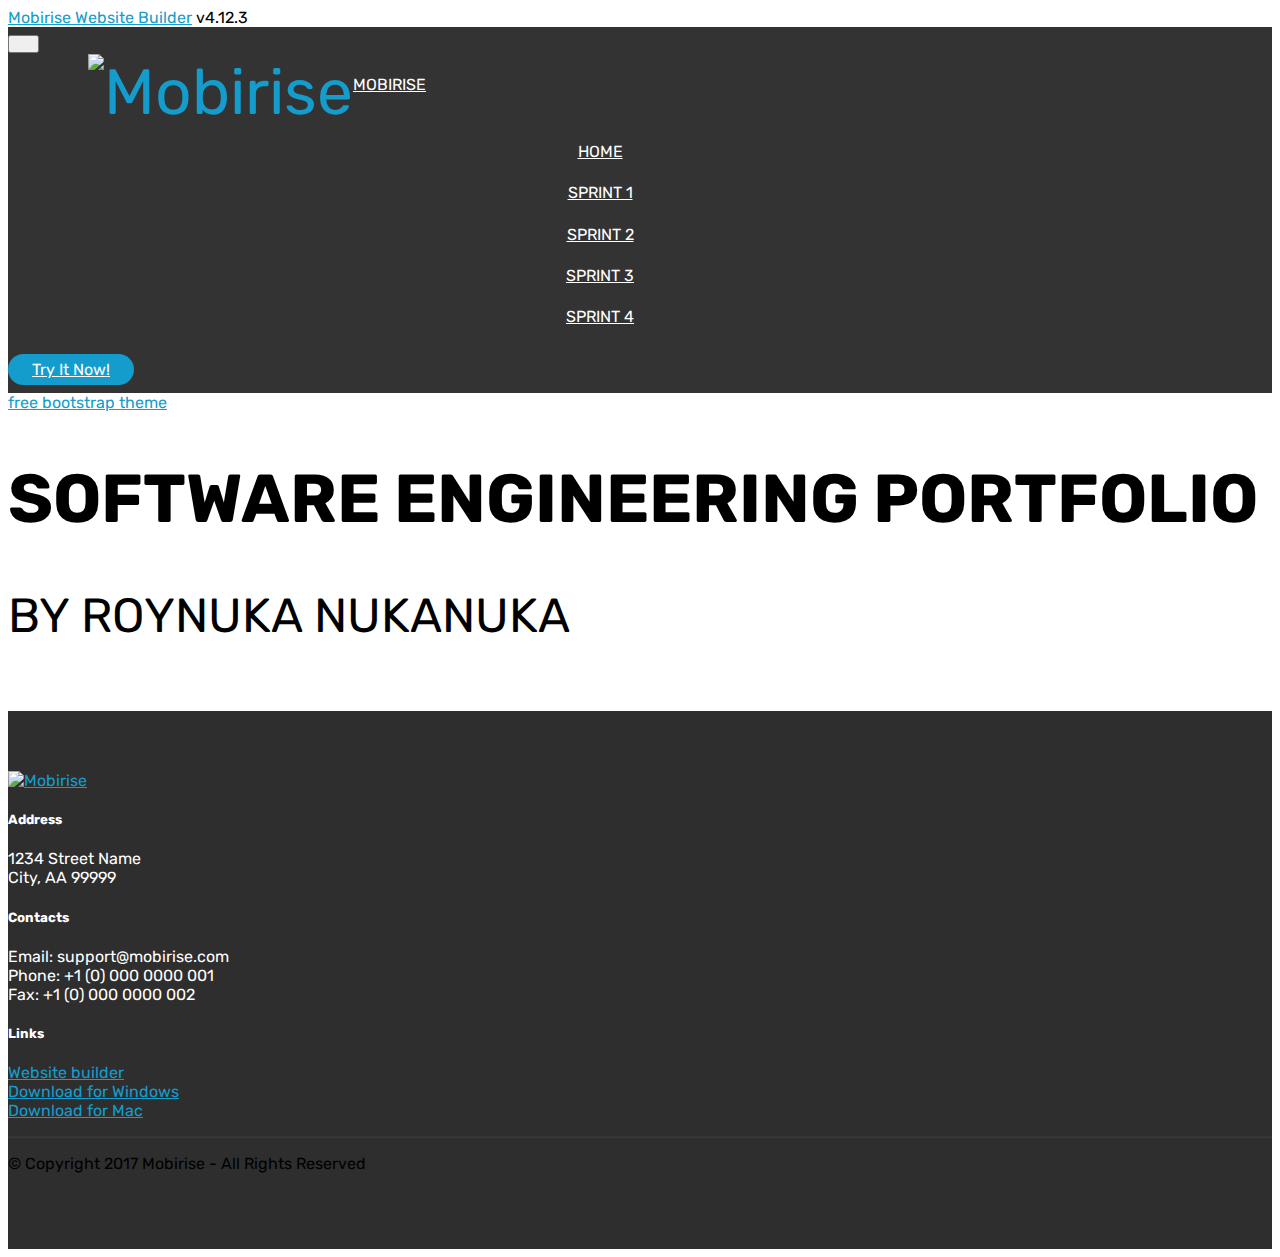
==== commit e3bda4cf: "create github pages" ====
--- a/index.html
+++ b/index.html
@@ -71,7 +71,7 @@
     </nav>
 </section>
 
-<section class="engine"><a href="https://mobirise.info/c">website builder</a></section><section class="cid-qTkA127IK8 mbr-fullscreen mbr-parallax-background" id="header2-1">
+<section class="engine"><a href="https://mobirise.info/s">free bootstrap theme</a></section><section class="cid-qTkA127IK8 mbr-fullscreen mbr-parallax-background" id="header2-1">
 
     
 
